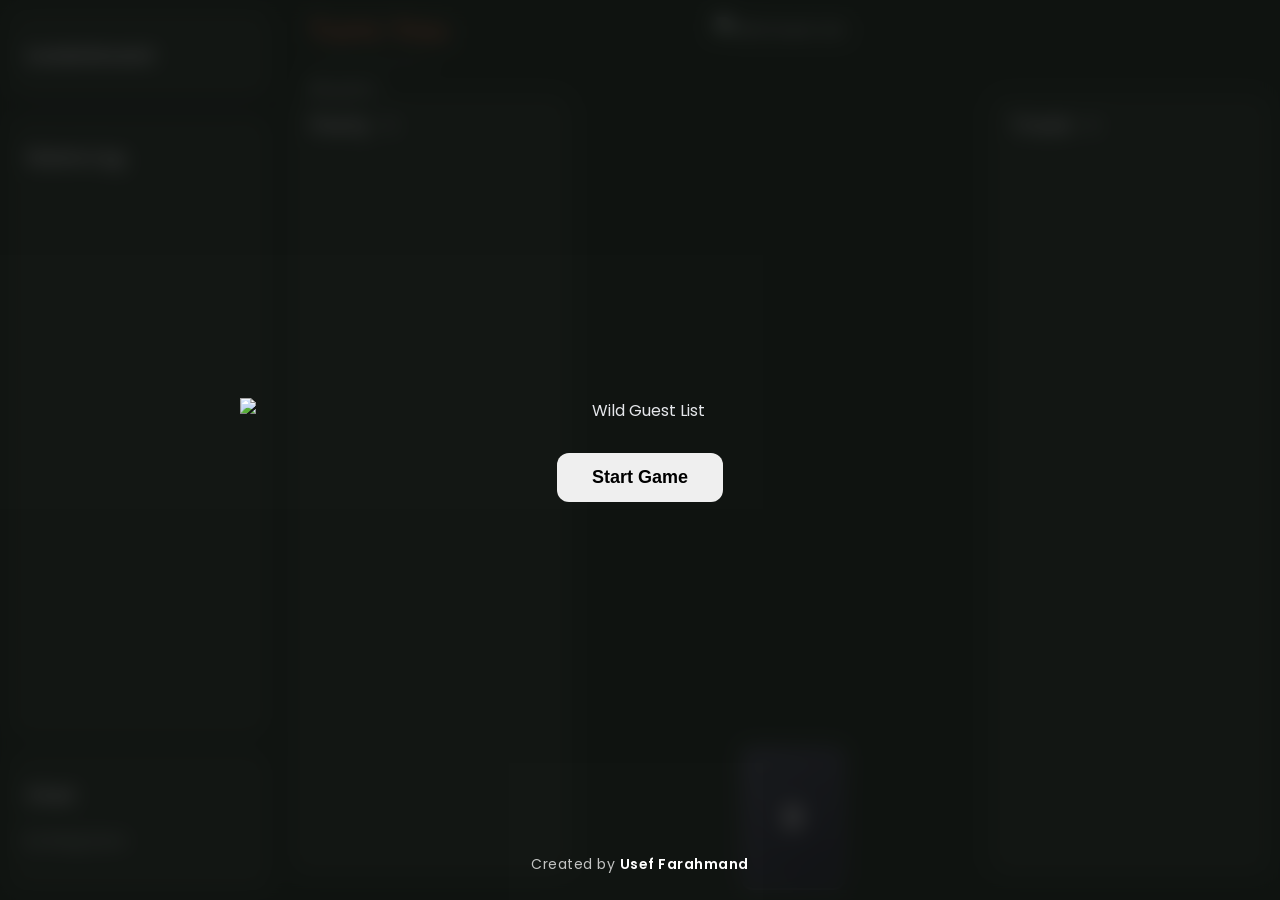
==== games/WildGuestList/index.html @ 6d097ca2 "Use back icon asset and update button styles Add Back.png asset and switch the back control from a l" ====
<!DOCTYPE html>
<html lang="en">
    <head>
        <meta charset="UTF-8">
        <meta name="viewport" content="width=device-width, initial-scale=1.0">
        <title>Wild Guest List</title>
        <link rel="icon" type="image/x-icon" href="assets/img/favicon.ico" />
        <link href="https://fonts.googleapis.com/css2?family=Poppins:wght@400;600;700&display=swap" rel="stylesheet">
        <link rel="stylesheet" href="css/style.css">
    </head>
    <body>

        <div id="pageLayout">

            <!-- LEFT SIDEBAR (desktop only) -->
            <div id="leftSidebar">

                <div id="leaderboard">
                    <h3><span data-icon="leaderboard"></span> Leaderboard</h3>
                    <div id="leaderboardRows"></div>
                </div>

                <div id="gameLog">
                    <h3><span data-icon="gameLog"></span> Game Log</h3>
                    <div id="logEntries"></div>
                </div>

                <div id="chatPanel">
                    <h3><span data-icon="chat"></span> Chat</h3>
                    <div class="comingSoon">Coming Soon</div>
                </div>

            </div>

            <!-- GAME COLUMN -->
            <div id="gameColumn">

                <!-- TOP BAR -->
                <div id="topBar">
                    <div id="topBarContent">

                        <div id="topLeft">
                            <div class="turn-label">Turn: You</div>
                            <div class="turn-divider"></div>
                            <div class="round-label">Round: 1</div>
                        </div>

                        <div id="topCenter">
                            <picture>
                                <source media="(max-width: 900px)" srcset="assets/img/Banner.png">
                                <img src="assets/img/Banner.png" alt="Wild Guest List">
                            </picture>
                        </div>

                        <div id="topRight">
                            <button id="logBtn"  class="top-btn mobile-only-btn" title="Game Log">
                                <span data-icon="gameLog"></span>
                            </button>
                            <button id="helpBtn" class="top-btn" title="Help">
                                <span data-icon="help"></span>
                            </button>
                            <button id="settingsBtn" class="top-btn" title="Settings">
                                <span data-icon="settings"></span>
                            </button>
                            <button id="tutorialBtn" class="top-btn" title="Tutorial">
                                <span data-icon="tutorial"></span>
                            </button>
                            <button id="aboutBtn" class="top-btn" title="About Developer">
                                <span data-icon="About Developer"></span>
                            </button>
                        </div>

                    </div>
                </div>

                <!-- GAME BOARD -->
                <div id="gameLayout">

                    <!-- Mobile leaderboard -->
                    <div id="mobileLeaderboard">
                        <h4>🏆 Leaderboard</h4>
                        <div id="mobileLeaderboardInline"></div>
                    </div>

                    <!-- Mobile tabs -->
                    <div id="mobileTabs">
                        <button id="partyTab"><span data-icon="party"></span> Party</button>
                        <button id="trashTab"><span data-icon="trash"></span> Trash</button>
                    </div>

                    <!-- Party area -->
                    <div id="partyArea">
                        <div class="panel-header">
                            <h3>
                                <span data-icon="party"></span> Party
                                <span class="panel-info-btn" data-tooltip="The first 2 cards from each resolved queue join the owner's party. More power = higher score!">ℹ</span>
                            </h3>
                            <button class="panel-close mobile-only-btn icon-btn close"><span data-icon="close"></span></button>
                        </div>
                        <div id="partyCards"></div>
                    </div>

                    <!-- Center -->
                    <div id="centerArea">

                        <div id="otherPlayers">
                            <div id="topPlayer"></div>
                            <div id="leftPlayer"></div>
                            <div id="rightPlayer"></div>
                        </div>

                        <div id="queueArea">
                            <div id="queue"></div>
                        </div>

                        <div id="handArea">
                            <div id="playerHand"></div>
                            <div id="deckStack">
                                <div class="deck-back">
                                    <span id="deckCount">0</span>
                                </div>
                            </div>
                        </div>

                    </div>

                    <!-- Trash area -->
                    <div id="trashArea">
                        <div class="panel-header">
                            <h3>
                                <span data-icon="trash"></span> Trash
                                <span class="panel-info-btn" data-tooltip="When the queue hits 5, the last card is eliminated and sent to trash. These cards are out of the game!">ℹ</span>
                            </h3>
                            <button class="panel-close mobile-only-btn icon-btn close"><span data-icon="close"></span></button>
                        </div>
                        <div id="trashCards"></div>
                    </div>

                </div>
            </div>
        </div>

        <!-- ── MODALS ─────────────────────────────────────── -->

        <!-- Help -->
        <div id="helpModal" class="modal hidden">
            <div class="modal-content help-layout">
                <div class="help-header">
                    <h1>Help</h1>
                    <button id="closeHelp" class="icon-btn close"><span data-icon="close"></span></button>
                </div>
                <div class="help-text">
                    Invite wild animals to the party queue!
                    <p>When the queue reaches 5 animals:</p>
                    <ul>
                        <li>The first 2 guests make it into the party.</li>
                        <li>The last guest gets turned away and sent to the trash.</li>
                        <li>The remaining guests stay in line.</li>
                    </ul>
                    Gather the biggest party and become the ultimate host!
                </div>
                <div class="help-divider"></div>
                <h2 class="animal-guide-title">Animal Abilities</h2>
                <div id="animalGrid"></div>
            </div>
        </div>

        <!-- Card detail -->
        <div id="cardModal" class="modal hidden">
            <div class="modal-content">
                <div class="modal-header">
                    <button id="cardBackBtn" class="icon-btn"><span data-icon="back"></span></button>
                </div>
                <div id="cardModalContent"></div>
            </div>
        </div>

        <!-- Kangaroo -->
        <div id="kangarooModal" class="modal hidden">
            <div class="modal-content kangaroo-choice">
                <div class="help-header">
                    <h2><span data-icon="kangaroo"></span> Kangaroo Jump</h2>
                </div>
                <div class="help-text">Choose how many spaces to jump:</div>
                <div class="kangaroo-buttons">
                    <button id="jumpOneBtn">Jump 1</button>
                    <button id="jumpTwoBtn">Jump 2</button>
                </div>
            </div>
        </div>

        <!-- Log (mobile) -->
        <div id="logModal" class="modal hidden">
            <div class="modal-content mobile-panel-content">
                <div class="panel-header">
                    <h2><span data-icon="gameLog"></span> Game Log</h2>
                    <button class="closeModal icon-btn"><span data-icon="close"></span></button>
                </div>
                <div id="mobileLogContent"></div>
            </div>
        </div>

        <!-- Settings -->
        <div id="settingsModal" class="modal hidden">
            <div class="modal-content small-popup">
                <div class="help-header">
                    <h3>Settings</h3>
                    <button id="closeSettings" class="icon-btn close"><span data-icon="close"></span></button>
                </div>
                <div class="settings-content">

                    <div class="settings-row">
                        <label class="settings-label"><span data-icon="sound"></span> Sound</label>
                        <label class="switch-btn">
                            <input type="checkbox" id="soundToggle" checked>
                            <span class="switch-track"><span class="switch-thumb"></span></span>
                        </label>
                    </div>

                    <div class="settings-divider"></div>

                    <div class="about-meta">
                        <div><strong>Version:</strong> 1.0.0</div>
                    </div>

                </div>
            </div>
        </div>

        <!-- About Developer -->
        <div id="aboutModal" class="modal hidden">
            <div class="modal-content small-popup">
                <div class="help-header">
                    <h3>About Developer</h3>
                    <button id="closeAbout"
                            class="icon-btn close">
                        <span data-icon="close"></span>
                    </button>
                </div>

                <div class="about-content">
                    <p>
                        This game was designed and developed by
                        <strong>Usef Farahmand</strong>.
                    </p>

                    <p>
                        Thank you for playing and supporting my work.
                    </p>

                    <a href="https://www.useffarahmand.com/"
                    target="_blank"
                    class="website-link">
                        Visit Website
                    </a>
                </div>
            </div>
        </div>

        <!-- Splash -->
        <div id="splashScreen" class="screen-overlay">
            <div class="screen-content">
                <img src="assets/img/Logo-splash.png" alt="Wild Guest List" class="screen-logo">
                <button id="startGameBtn" class="screen-btn">Start Game</button>
            </div>
            <div class="creator">
                Created by <a href="https://www.useffarahmand.com/" target="_blank">Usef Farahmand</a>
            </div>
        </div>

        <!-- Difficulty Modal -->
        <div id="difficultyModal" class="screen-overlay hidden">
            <div class="screen-content difficulty-content">
                <h2>🎮 Choose Bot Difficulty</h2>
                <p class="diff-subtitle">Set how smart each opponent is</p>
                <div id="difficultyPanel"></div>
                <button id="confirmDiffBtn" class="screen-btn">Let's Play!</button>
            </div>
        </div>

        <!-- End Game -->
        <div id="endGameScreen" class="screen-overlay hidden">
            <div class="screen-content">
                <h1 id="endGameTitle"></h1>
                <p id="endGameText"></p>
                <div id="finalScores"></div>
                <button id="playAgainBtn" class="screen-btn">Play Again</button>
            </div>
        </div>

        <div id="tutorialModal" class="modal hidden" role="dialog" aria-labelledby="tutorialTitle" aria-modal="true">

            <div class="modal-content tut-panel">

                <!-- Header -->
                <div class="tut-header">
                    <div class="tut-header-left">
                        <span class="tut-label">Tutorial</span>
                        <span id="tutorialCounter" class="tut-counter">1 / 6</span>
                    </div>
                    <button id="closeTutorial" class="icon-btn tut-close" aria-label="Close tutorial">
                        <span data-icon="close"></span>
                    </button>
                </div>

                <!-- Progress bar -->
                <div class="tut-progress-track">
                    <div id="tutorialProgressBar" class="tut-progress-fill"></div>
                </div>

                <!-- Body -->
                <div class="tut-body">

                    <img
                        id="tutorialImage"
                        class="tut-image"
                        alt="">

                    <div class="tut-content">
                        <h2 id="tutorialTitle" class="tut-title"></h2>
                        <div id="tutorialText" class="tut-text"></div>
                    </div>

                </div>

                <!-- Footer -->
                <div class="tut-footer">

                    <button id="tutorialPrev" class="tut-nav-btn tut-prev" aria-label="Previous slide">
                        <span data-icon="previous"></span>
                    </button>

                    <div id="tutorialDots" class="tut-dots"></div>

                    <button id="tutorialNext" class="tut-nav-btn tut-next" aria-label="Next slide">
                        <span data-icon="next"></span>
                    </button>

                </div>

            </div>

        </div>

        <script type="module" src="js/main.js"></script>

    </body>
</html>
---- games/WildGuestList/css/style.css ----
/* ==========================================================
   DESIGN SYSTEM
   Shared variables used across the game UI.
   Keeping these here makes future theme changes easier.
========================================================== */

:root {
    /* Player colors */
    --p1: #3b82f6;
    --p2: #22c55e;
    --p3: #f97316;
    --p4: #a855f7;

    /* Base colors */
    --bg-main: #0a1f0f;
    --bg-panel: rgba(255, 255, 255, 0.06);
    --bg-card: linear-gradient(145deg, #1f2937, #111827);

    --text-main: #e5e7eb;
    --text-muted: #cbd5e1;
    --accent: #bd5d38;

    --border: #334155;

    /* Common values */
    --radius-sm: 10px;
    --radius-md: 12px;
    --radius-lg: 18px;

    --shadow-card:
        0 10px 25px rgba(0, 0, 0, 0.4);

    --shadow-panel:
        0 8px 20px rgba(0, 0, 0, 0.35);

    --blur:
        blur(16px);
}


/* ==========================================================
   GLOBAL
========================================================== */

body {
    margin: 0;

    min-height: 100vh;

    background: var(--bg-main);
    color: var(--text-main);

    font-family: sans-serif;

    overflow-x: hidden;
    overflow-y: auto;

    font-family:'Poppins', sans-serif;
}


/* Shared glass UI component.
   Used by panels, logs, leaderboards, etc. */
.glass-panel {
    background: var(--bg-panel);

    backdrop-filter: var(--blur);

    border-radius: var(--radius-md);

    box-sizing: border-box;
}


/* Shared shadow component */
.card-info,
.modal-content,
.card {
    box-shadow: var(--shadow-panel);
}


/* ==========================================================
   HEADER
========================================================== */

#topBarContent {

    display:grid;

    grid-template-columns: clamp(120px, 22vw, 300px) 1fr clamp(120px, 22vw, 300px);

    align-items:center;

    height: clamp(60px, 6vw, 100px);

    flex-shrink:0;
}


/* LEFT */

#topLeft {

    display: flex;

    flex-direction: column;

    justify-content: center;

    align-items: flex-start;

    height: 100%;

    padding-left: clamp(8px, 1.5vw, 20px);
}

.turn-label {

    font-size: clamp(14px, 2.2vw, 28px);

    font-weight: 700;

    color: var(--accent);
}

.turn-divider {

    width: 120px;

    height: 2px;

    background: rgba(255,255,255,.3);

    margin: 10px 0;
}

.round-label {

    font-size: clamp(11px, 1.4vw, 18px);

    color: var(--text-main);
}


/* CENTER */

#topCenter {

    height: 100%;

    display:flex;

    justify-content:center;

    align-items:center;

    overflow: hidden;
}

#topCenter picture {

    height: 140%;

    display: flex;

    justify-content: center;

    align-items: center;
}

#topCenter img {

    height: 60%;

    width: auto;

    max-height: 100%;

    display: block;

    object-fit: contain;
}


/* RIGHT */

#topRight {

    display: flex;

    justify-content: flex-end;

    align-items: center;

    gap: 12px;

    padding-right: clamp(8px, 1.5vw, 20px);
}

.top-btn {
    width: clamp(34px, 3.5vw, 50px);
    height: clamp(34px, 3.5vw, 50px);

    border-radius: 12px;
    border: none;

    background: transparent;

    color: white;
    font-size: 20px;

    cursor: pointer;
    transition: .2s;

    display: flex;
    justify-content: center;
    align-items: center;
}

.top-btn:hover {

    background: rgba(255,255,255,0.08);

    transform: translateY(-2px);

    box-shadow: 0 6px 15px rgba(0,0,0,.3);
}


/* Small popup */

.small-popup {

    width: 350px;

    text-align: center;
}

.small-popup p {

    font-size: 18px;

    line-height: 1.6;
}

#topBar {
    text-align: center;

    margin-bottom: 8px;

    flex-shrink: 0;
}


#gameTitle {

    display:flex;

    justify-content:center;

    align-items:center;

    margin-top:10px;

}

#gameTitle img {

    width:280px;

    height:auto;

    object-fit:contain;

}


#turnInfo,
#currentTurn {
    color: var(--accent);
}


#turnInfo {
    font-size: 14px;

    margin-top: 4px;
}


#currentTurn {
    font-size: 18px;

    font-weight: bold;
}


/* ==========================================================
   PAGE STRUCTURE
========================================================== */

#pageLayout {

    display: grid;

    grid-template-columns: 260px 1fr;

    gap: 20px;

    padding: 10px;

    min-height: 100vh;

    box-sizing: border-box;
}


#leftSidebar {

    width: 260px;

    display: flex;

    flex-direction: column;

    gap: 12px;

    height: calc(100vh - 20px);
}


#gameColumn {

    display: flex;

    flex-direction: column;

    height: calc(100vh - 20px);
}


#gameLayout {

    flex: 1;

    display: grid;

    grid-template-columns:
        clamp(180px, 22vw, 280px)
        1fr
        clamp(180px, 22vw, 280px);

    gap: 12px;

    min-height: 0;

    overflow: hidden;
}


#centerArea {

    display: flex;

    flex-direction: column;

    min-height: 0;
}


/* ==========================================================
   SPLASH FULL SCREEN
========================================================== */

.screen-overlay {

    position: fixed;

    top:0;
    left:0;
    right:0;
    bottom:0;

    width:100vw;
    height:100vh;

    background:rgba(0,0,0,.8);

    backdrop-filter:blur(10px);

    display:flex;

    justify-content:center;

    align-items:center;

    z-index:9999;

}


.screen-content {

    width:100%;

    height:100%;

    display:flex;

    flex-direction:column;

    justify-content:center;

    align-items:center;

    text-align:center;

    padding:40px;

    background:var(--bg-panel);

    box-sizing:border-box;

}


/* لوگو */

.screen-logo {

    width:min(700px,70vw);

    max-height:60vh;

    object-fit:contain;

}

/* دسکتاپ بزرگ */
@media(min-width:1200px){

    .screen-logo{

        width:800px;

        max-height:65vh;

    }

}


/* لپ‌تاپ */
@media(min-width:700px) and (max-width:1199px){

    .screen-logo{

        width:600px;

        max-height:55vh;

    }

}


/* موبایل */
@media(max-width:600px){

    .screen-logo{

        width:90vw;

        max-height:35vh;

    }

}

.creator {

    position:absolute;

    bottom:25px;

    left:0;

    width:100%;

    text-align:center;

    font-family:'Poppins', sans-serif;

    font-size:14px;

    font-weight:400;

    letter-spacing:.5px;

    color:rgba(255,255,255,.75);

}


.creator a{

    color:white;

    text-decoration:none;

    font-weight:600;

    transition:.3s;

}


.creator a:hover{

    opacity:.7;

    text-decoration:underline;

}


/* Mobile */

@media(max-width:600px){

    .creator{

        bottom:15px;

        font-size:12px;

    }

}



/* موبایل */

@media(max-width:600px){

    .creator{

        bottom:15px;

        font-size:12px;

    }

}
/* دکمه */

.screen-btn {

    margin-top:30px;

    padding:14px 35px;

    border:none;

    border-radius:12px;

    cursor:pointer;

    font-size:18px;

    font-weight:700;

}



/* موبایل */

@media(max-width:600px){

    .screen-content{

        padding:20px;

    }


    .screen-logo{

        width:90vw;

        max-height:35vh;

    }


    .screen-btn{

        width:100%;

        max-width:300px;

    }

}

/* ==========================================================
   LEADERBOARD
========================================================== */

#leaderboard {

    width: 100%;

    padding: 12px;

    background: var(--bg-panel);

    backdrop-filter: var(--blur);

    border-radius: var(--radius-lg);

    box-sizing: border-box;

    box-shadow: var(--shadow-panel);
}


/*
  Kept separate from .glass-panel because the leaderboard
  has a unique internal grid structure.
*/

.leaderboard-header,
.leaderboard-row {

    display: grid;

    grid-template-columns:
        1fr
        60px
        60px;

    gap: 10px;

    padding: 6px 0;

    font-size: 13px;
}


.leaderboard-header {

    opacity: 0.6;

    border-bottom:
        1px solid rgba(255,255,255,0.1);

    margin-bottom: 8px;
}


.leaderboard-row {

    align-items: center;
}


/* Player color mapping */

.leaderboard-row[data-player="p1"] {
    color: var(--p1);
}

.leaderboard-row[data-player="p2"] {
    color: var(--p2);
}

.leaderboard-row[data-player="p3"] {
    color: var(--p3);
}

.leaderboard-row[data-player="p4"] {
    color: var(--p4);
}


/* ==========================================================
   TOP PLAYERS
========================================================== */

#topPlayers {

    display: flex;

    justify-content: space-between;

    margin-bottom: 40px;
}


.player {

    width: 200px;

    padding: 10px;

    border:
        1px solid #555;

    border-radius: var(--radius-sm);
}


.player[data-player="p1"] {
    border-left: 4px solid var(--p1);
}

.player[data-player="p2"] {
    border-left: 4px solid var(--p2);
}

.player[data-player="p3"] {
    border-left: 4px solid var(--p3);
}

.player[data-player="p4"] {
    border-left: 4px solid var(--p4);
}

/* ==========================================================
   PANELS
   Reusable glass containers for game sections.
========================================================== */

#partyArea,
#trashArea,
#chatPanel,
#gameLog {

    background: var(--bg-panel);

    backdrop-filter: var(--blur);

    border-radius: var(--radius-lg);

    box-sizing: border-box;
}


/* ==========================================================
   PARTY / TRASH
========================================================== */

#partyArea,
#trashArea {

    display: flex;

    flex-direction: column;

    min-height: 0;
    max-height: calc(100vh - 120px);
    overflow-y: auto;

    padding: 16px;
}


#partyArea h3,
#trashArea h3 {

    margin-top: 0;

    margin-bottom: 12px;

    text-align: center;

    color: var(--text-main);

    letter-spacing: 1px;
}


#partyCards,
#trashCards {

    display: grid;

    grid-template-columns:
        repeat(auto-fill, minmax(60px, 70px));

    gap: 6px;

    justify-content: center;
    overflow: visible;
}


#partyCards .card,
#trashCards .card {

    width: 62px;
    height: 84px;
    font-size: 11px;
    border-radius: 8px;
    transform: none;

}


/* ==========================================================
   CARD COMPONENT
========================================================== */

.card,
.card-info {

    width: clamp(60px, 6.5vw, 90px);

    height: clamp(85px, 9.2vw, 120px);


    border-radius: var(--radius-md);

    background: var(--bg-card);

    border:
        1px solid rgba(255,255,255,0.1);


    display: flex;

    flex-direction: column;

    justify-content: center;

    align-items: center;


    gap: 4px;


    box-shadow: var(--shadow-card);


    transition:
        transform .2s ease,
        box-shadow .2s ease;

    container-type: size;
}

/* Help card-info: same layout as game card but no owner badge */
.card-info {
    position: relative;
    display: flex;
    flex-direction: column;
    align-items: center;
    justify-content: flex-end;
    padding: 0;
    overflow: hidden;
    /* bigger in the help grid */
    width: clamp(80px, 10vw, 120px);
    height: clamp(110px, 14vw, 165px);
}

.card-info .help-card-emoji {
    font-size: unset;
    flex: 1;
    display: flex;
    align-items: center;
    justify-content: center;
    width: 100%;
    padding-top: 12%;
    font-size: clamp(1.2em, 28cqw, 2.6em);
    line-height: 1;
}

.card-info .card-image {
    width: 65%;
    height: 65%;
    object-fit: contain;
}

.card-info .help-card-footer {
    width: 100%;
    background: rgba(0,0,0,0.38);
    display: flex;
    justify-content: space-between;
    align-items: center;
    padding: 3% 7%;
    box-sizing: border-box;
    flex-shrink: 0;
}

.card-info .help-card-name {
    font-size: clamp(7px, 10cqw, 11px);
    font-weight: 600;
    color: #fff;
    white-space: nowrap;
    overflow: hidden;
    text-overflow: ellipsis;
    line-height: 1.2;
}

.card-info .help-card-power {
    font-size: clamp(8px, 12cqw, 14px);
    font-weight: 800;
    color: #fbbf24;
    flex-shrink: 0;
    margin-left: 4%;
    line-height: 1.2;
}


/*
  Interaction feedback:
  Cards lift when hovered to communicate
  that they are selectable.
*/

.card:hover,
.card-info:hover {

    transform:
        translateY(-6px)
        scale(1.05);


    box-shadow:
        0 10px 20px rgba(0,0,0,.4);


    cursor: pointer;
}



/* ── Card new layout ── */

.card {
    position: relative;
    display: flex;
    flex-direction: column;
    align-items: center;
    justify-content: flex-end;
    padding: 0;
    overflow: hidden;
}

.card-owner-badge {
    position: absolute;
    top: 5%;
    left: 6%;
    font-size: clamp(7px, 1.1cqw, 10px);
    font-weight: 700;
    padding: 1px 5px;
    border-radius: 20px;
    background: rgba(0,0,0,0.5);
    color: #fff;
    letter-spacing: 0.2px;
    max-width: 75%;
    overflow: hidden;
    text-overflow: ellipsis;
    white-space: nowrap;
    z-index: 2;
    line-height: 1.6;
}

.card-visual {
    flex: 1;
    display: flex;
    align-items: center;
    justify-content: center;
    width: 100%;
    padding-top: 28%;
    min-height: 0;
}

.card-emoji {
    font-size: clamp(1.2em, 38cqw, 3em);
    line-height: 1;
}

.card-image {
    width: 85%;
    height: 85%;
    object-fit: contain;
}

.card-footer {
    width: 100%;
    background: rgba(0,0,0,0.38);
    display: flex;
    justify-content: space-between;
    align-items: center;
    padding: 3% 7%;
    box-sizing: border-box;
    flex-shrink: 0;
}

.card-name {
    font-size: clamp(7px, 10cqw, 11px);
    font-weight: 600;
    color: #fff;
    white-space: nowrap;
    overflow: hidden;
    text-overflow: ellipsis;
    line-height: 1.2;
}

.card-power {
    font-size: clamp(11px, 18cqw, 18px);
    font-weight: 900;
    color: #fbbf24;
    flex-shrink: 0;
    margin-left: 4%;
    line-height: 1.2;
}

/* Player card themes */

.card[data-player="p1"] {

    background:
        linear-gradient(
            145deg,
            rgba(59,130,246,.25),
            #111827
        );
}


.card[data-player="p2"] {

    background:
        linear-gradient(
            145deg,
            rgba(34,197,94,.25),
            #111827
        );
}


.card[data-player="p3"] {

    background:
        linear-gradient(
            145deg,
            rgba(249,115,22,.25),
            #111827
        );
}


.card[data-player="p4"] {

    background:
        linear-gradient(
            145deg,
            rgba(168,85,247,.25),
            #111827
        );
}



/* ==========================================================
   BOARD
========================================================== */

#board {

    display: flex;

    justify-content: center;

    gap: 16px;

    min-width: 0;

    flex-wrap: nowrap;
}


/* ==========================================================
   QUEUE
========================================================== */

#queue,
#queue {

    display: flex;

    gap: clamp(6px, 2vw, 30px);
}

#queue .card {

    width: clamp(68px, 8vw, 110px);

    height: clamp(96px, 11.5vw, 155px);

}


.queue-slot {

    width: clamp(68px, 8vw, 110px);

    height: clamp(96px, 11.5vw, 155px);


    border:
        1px dashed rgba(255,255,255,.2);


    border-radius: var(--radius-sm);


    background:
        rgba(255,255,255,.02);


    display: flex;

    align-items: center;

    justify-content: center;
}


#queueArea {

    flex: 1;


    display: flex;

    justify-content: center;

    align-items: center;


    flex-direction: column;


    gap: 20px;
}



/* ==========================================================
   PLAYER HAND
========================================================== */

#handArea {

    display:flex;

    justify-content:center;

    align-items:center;

    gap: clamp(8px, 2vw, 25px);

    margin-top:8px;

    flex-shrink: 0;

    flex-wrap: wrap;

}

#playerHand {

    display:flex;

    justify-content:center;

    gap: clamp(4px, 1.2vw, 16px);


    flex-wrap:wrap;


}

#playerHand .card {

    width: clamp(68px, 8vw, 100px);

    height: clamp(96px, 11.5vw, 140px);

}

/* .owner removed - replaced by .card-owner-badge */

/* =========================
   Deck Stack
========================= */


#deckStack {


    display:flex;

    justify-content:center;

    align-items:center;


}



.deck-back {

    width: clamp(68px, 8vw, 100px);

    height: clamp(96px, 11.5vw, 140px);


    border-radius:12px;


    background:
    linear-gradient(
        145deg,
        #374151,
        #111827
    );


    border:
    2px solid rgba(255,255,255,.2);



    box-shadow:
    0 10px 25px rgba(0,0,0,.5);



    display:flex;


    justify-content:center;


    align-items:center;


    position:relative;



}




#deckCount {


    position:relative;


    font-size:32px;


    font-weight:bold;


    color:white;

}

/* ==========================================================
   OTHER PLAYER HANDS
========================================================== */


#otherPlayers {


    flex-direction:column;

    align-items:center;

    gap:20px;


}



#topPlayer {


    display:flex;

    flex-direction:column;

    align-items:center;

}



#sidePlayers {


    display:flex;

    justify-content:space-between;

    width:100%;

}



.other-hand {


    display:flex;

    gap:6px;

}



.card-back {

    width: clamp(32px, 5.5vw, 85px);

    height: clamp(45px, 8vw, 120px);


    border-radius:8px;


    border:
    1px solid rgba(255,255,255,.25);


    box-shadow:
    0 5px 12px rgba(0,0,0,.4);


    position:relative;


    overflow:hidden;


}

.card-back[data-player="p1"] {

    background:
    linear-gradient(
        145deg,
        var(--p1),
        #111827
    );

}



.card-back[data-player="p2"] {

    background:
    linear-gradient(
        145deg,
        var(--p2),
        #111827
    );

}



.card-back[data-player="p3"] {

    background:
    linear-gradient(
        145deg,
        var(--p3),
        #111827
    );

}



.card-back[data-player="p4"] {

    background:
    linear-gradient(
        145deg,
        var(--p4),
        #111827
    );

}



.card-back::after {


    content:"";


    position:absolute;


    inset:0;


    background-image:
    url("../assets/img/Logo-small.png");


    background-repeat:no-repeat;


    background-position:center;


    background-size:60%;


    opacity:0.85;


}



.player-label {


    margin-bottom:8px;


    font-size:14px;


    color:var(--text-muted);


}


/* ==========================================================
   SCOREBOARD
========================================================== */

#scoreboard {

    position: fixed;

    top: 10px;

    left: 10px;
}



/* ==========================================================
   MODAL
========================================================== */

.modal {

    position: fixed;


    inset: 0;


    background:
        rgba(0,0,0,.85);


    backdrop-filter:
        blur(6px);


    display: flex;


    justify-content: center;


    align-items: center;


    z-index: 1000;
}


.modal-content {

    width: min(700px, 92vw);


    max-width: 92%;


    padding: 24px;


    border-radius: var(--radius-md);


    max-height: 88vh;


    overflow-y: auto;


    z-index: 2000;


    color: white;


    border:
        1px solid var(--border);


    background: rgba(10,31,15,0.82);
    backdrop-filter: blur(18px);
    -webkit-backdrop-filter: blur(18px);


    box-shadow:
        0 20px 60px rgba(0,0,0,.6);
}

.about-content{

    text-align:center;

    line-height:1.7;

    font-size:15px;

}


.about-content strong{

    font-weight:700;

}


.website-link{

    display:inline-block;

    margin-top:15px;

    padding:10px 20px;

    border-radius:10px;

    background:var(--accent);

    color:white;

    text-decoration:none;

    font-weight:600;

    transition:.3s;

}


.website-link:hover{

    opacity:.8;

}

.hidden {

    display: none;
}

.icon{

    width:32px;

    height:32px;

    display:flex;

    align-items:center;

    justify-content:center;

    font-size:24px;

}


[data-icon]{

    display:inline-flex;

    align-items:center;

    justify-content:center;

    vertical-align:middle;

}


.icon-image{

    width:2em;

    height:2em;

    object-fit:contain;

    display:inline-block;

    vertical-align:middle;

}
/* ==========================================================
   ANIMAL GRID
========================================================== */

#animalGrid {

    display: grid;

    grid-template-columns: repeat(auto-fill, minmax(clamp(80px,10vw,120px), 1fr));

    gap: 14px;

    align-items: start;
    justify-items: center;
}

/* ==========================================================
   Help COMPONENTS
========================================================== */


.help-layout {

    display: flex;

    flex-direction: column;

    gap: 16px;
}



.help-header {

    display: flex;

    justify-content: space-between;

    align-items: center;
}



.help-card-emoji {

    font-size: 42px;
}



.help-card-power {

    font-size: 24px;

    color: var(--accent);

    font-weight: bold;
}



.help-card-detail {

    text-align: center;
}



.help-card-detail h2 {

    font-size: 26px;

    color: #ffffff;
}

.help-divider,
.settings-divider {

    width: 100%;

    height: 1px;

    background: rgba(255,255,255,.15);

    margin: 24px 0 16px;
}

.tutorial-text p{

    margin: 0 0 6px 0;

    line-height: 1.2;
}

.tutorialPrevBtn,
.tutorialNextBtn {
    background-color: transparent;
    background-repeat: no-repeat;
    border: none;
}

.animal-guide-title {

    text-align: center;

    margin: 0 0 20px;

    font-size: 1.2rem;

    font-weight: 700;

    color: var(--text-main);
}



.help-card-detail h3 {

    margin-top: 20px;

    color: var(--accent);

    font-size: 14px;


    letter-spacing: 1px;


    text-transform: uppercase;
}



.desc-text {

    color: var(--text-muted);

    line-height: 1.5;
}



.detail-emoji {

    font-size: 72px;

    margin-bottom: 10px;
}



/* ==========================================================
   POWER BADGE
========================================================== */


.power-badge {

    display: inline-block;


    padding: 8px 16px;


    border-radius: 20px;


    background: var(--accent);


    color: white;


    font-weight: bold;


    margin-bottom: 20px;
}



/* ==========================================================
   EXAMPLE SECTION
========================================================== */


.example-container {

    display: flex;


    align-items: center;


    justify-content: space-between;


    gap: 12px;


    margin-top: 12px;
}



.example-box {


    flex: 1;


    background: rgba(10,31,15,0.82);
    backdrop-filter: blur(18px);
    -webkit-backdrop-filter: blur(18px);


    border:
        1px solid #374151;


    border-radius:
        var(--radius-md);


    padding: 12px;


    position: relative;


    white-space: pre-line;


    font-family: monospace;
}



.example-box.before {

    border-left:
        3px solid #ef4444;
}



.example-box.after {

    border-left:
        3px solid #22c55e;
}



.example-box .label {

    font-size: 12px;

    opacity: .6;

    margin-bottom: 6px;
}



.example-box .text {

    font-family: monospace;

    font-size: 14px;


    white-space: pre-line;
}



.arrow {

    font-size: 22px;

    opacity: .7;
}



/* ==========================================================
   BUTTON SYSTEM
========================================================== */


.icon-btn {
    width: clamp(34px, 3.5vw, 50px);
    height: clamp(34px, 3.5vw, 50px);

    border-radius: 12px;
    border: none;

    background: transparent;

    color: white;
    font-size: 20px;

    cursor: pointer;
    transition: .2s;

    display: flex;
    justify-content: center;
    align-items: center;
}



.icon-btn:hover {


    background: rgba(255,255,255,0.06);



    transform:
        translateY(-2px);


    box-shadow:
        0 4px 12px rgba(0,0,0,.3);
}



.icon-btn.close,
.panel-close {


    color:
        #ef4444;


    border-color:
        #ef4444;
}



.icon-btn.close:hover,
.panel-close:hover {


    background:
        rgba(239,68,68,.15);
}




/* ==========================================================
   CHAT & LOG
========================================================== */


#chatPanel {


    width: 100%;


    height: 140px;


    padding: 12px;
}



#gameLog {


    width: 100%;


    height: 260px;


    padding: 12px;


    display: flex;


    flex-direction: column;


    flex: 1;
}



#logEntries {


    flex: 1;


    overflow-y: auto;


    font-size: 12px;


    display: flex;


    flex-direction: column;


    gap: 6px;


    min-height: 0;
}



.log-entry {


    padding:
        6px 8px;


    background:
        rgba(255,255,255,.05);


    border-radius:
        8px;
}

.player-name{
    font-weight: 700;
}

.log-entry.p1 .player-name{
    color: var(--p1);
}

.log-entry.p2 .player-name{
    color: var(--p2);
}

.log-entry.p3 .player-name{
    color: var(--p3);
}

.log-entry.p4 .player-name{
    color: var(--p4);
}

/* ==========================================================
   KANGAROO MODAL
========================================================== */


.kangaroo-choice {

    width: 350px;

    text-align:center;

}


.kangaroo-buttons {

    display:flex;

    justify-content:center;

    gap:20px;

    margin-top:20px;

}



.kangaroo-buttons button {


    width:120px;

    height:60px;


    border-radius:12px;


    border:1px solid var(--border);


    background:#0d1a0d;


    color:white;


    font-size:18px;


    cursor:pointer;


    transition:.2s;

}



.kangaroo-buttons button:hover {


    background:#132213;


    transform:translateY(-3px);

}


/* ==========================================================
   MOBILE MENU BASE STATE
========================================================== */


#mobileMenu,
#mobileTabs {

    display: none;
}

/* ==========================================================
   RESPONSIVE SYSTEM
   Single mobile breakpoint.
   Previous CSS had multiple duplicated 900px blocks.
========================================================== */







/* ==========================================================
   VERY SMALL DEVICES
   Optional fallback.
   Kept separate because it changes structure.
========================================================== */







/* ============================================================
   MOBILE-ONLY BUTTONS — hidden on desktop
============================================================ */

.mobile-only-btn {
    display: none;
}

/* ============================================================
   TABLET  (601px – 1024px)
============================================================ */

/* ============================================================
   TABLET  (601px – 1024px)
============================================================ */

@media (max-width: 1024px) and (min-width: 601px) {

    #pageLayout {
        grid-template-columns: 220px 1fr;
        gap: 12px;
        padding: 8px;
    }

    #leftSidebar { width: 220px; }

    #gameLayout {
        grid-template-columns: clamp(160px, 20vw, 260px) 1fr clamp(160px, 20vw, 260px);
        gap: 14px;
    }

    #topBarContent {
        height: clamp(70px, 12vw, 140px);
        grid-template-columns: clamp(100px, 18vw, 220px) 1fr clamp(100px, 18vw, 220px);
    }

    .turn-label  { font-size: clamp(13px, 2vw, 22px); }
    .round-label { font-size: clamp(11px, 1.6vw, 16px); }

    #queue .card, .queue-slot {
        width:  clamp(58px, 7.5vw, 96px);
        height: clamp(82px, 10.5vw, 135px);
    }

    #playerHand .card, .deck-back {
        width:  clamp(58px, 7vw, 90px);
        height: clamp(82px, 10vw, 126px);
    }

    #queue { gap: clamp(8px, 1.5vw, 20px); }

    #partyCards .card, #trashCards .card {
        width:  clamp(50px, 6vw, 80px);
        height: clamp(70px, 8.5vw, 110px);
    }

    #animalGrid {
        grid-template-columns: repeat(auto-fill, minmax(90px, 1fr));
        gap: 12px;
    }
}

/* ============================================================
   GLOBAL — mobile-only elements hidden on desktop
============================================================ */

/* mobile leaderboard: only shown inside the ≤600px block */
#mobileLeaderboard { display: none; }

/* mobile-only buttons hidden on desktop */
.mobile-only-btn { display: none; }

/* other-deck styled like player deck */
.other-deck { margin-top: 4px; display: flex; justify-content: center; }

.other-deck-back {
    position: relative;
    width:  clamp(32px, 5vw, 70px);
    height: clamp(45px, 7vw, 95px);
    border-radius: var(--radius-sm);
    display: flex; align-items: center; justify-content: center;
    box-shadow: 0 4px 12px rgba(0,0,0,.4);
    border: 1px solid rgba(255,255,255,.2);
    overflow: hidden;
}

.other-deck-back::before {
    content: "";
}

.other-deck-count {
    position: relative; z-index: 1;
    font-size: clamp(12px, 3vw, 18px);
    font-weight: 800; color: #fff;
    text-shadow: 0 1px 4px rgba(0,0,0,.8);
}

.other-deck-back[data-player="p1"] { background: linear-gradient(145deg, var(--p1), #0d1a0d); }
.other-deck-back[data-player="p2"] { background: linear-gradient(145deg, var(--p2), #0d1a0d); }
.other-deck-back[data-player="p3"] { background: linear-gradient(145deg, var(--p3), #0d1a0d); }
.other-deck-back[data-player="p4"] { background: linear-gradient(145deg, var(--p4), #0d1a0d); }

/* ============================================================
   NEW FEATURES — Animations, Warning, Queue, End Game
============================================================ */

/* Warning popup */
#warningPopup {
    position: fixed;
    top: 50%; left: 50%;
    transform: translate(-50%,-50%) scale(0.9);
    background: rgba(10,31,15,0.95);
    backdrop-filter: blur(18px);
    border: 1px solid rgba(249,115,22,0.7);
    color: #fff;
    padding: 18px 28px;
    border-radius: var(--radius-md);
    font-size: 16px; font-weight: 600;
    z-index: 99999;
    pointer-events: none;
    opacity: 0;
    transition: opacity 0.25s ease, transform 0.25s ease;
    text-align: center;
    min-width: 220px;
    box-shadow: 0 8px 40px rgba(0,0,0,.7);
}
#warningPopup.visible {
    opacity: 1;
    transform: translate(-50%,-50%) scale(1);
}

/* Turn pulse */
@keyframes turnPulse {
    0%   { box-shadow: 0 0 0 0 rgba(59,130,246,0.7); }
    70%  { box-shadow: 0 0 0 10px rgba(59,130,246,0); }
    100% { box-shadow: 0 0 0 0 rgba(59,130,246,0); }
}
#playerHand.my-turn .card { animation: turnPulse 1.5s infinite; cursor: pointer; }
#playerHand.my-turn .card:hover { transform: translateY(-8px) scale(1.06); }

/* Card enter */
@keyframes cardEnter {
    from { opacity: 0; transform: scale(0.7) translateY(12px); }
    to   { opacity: 1; transform: scale(1) translateY(0); }
}
.card-enter { animation: cardEnter 0.32s cubic-bezier(.4,0,.2,1) forwards; }

/* Slot numbers */
.slot-number {
    position: absolute; top: 50%; left: 50%;
    transform: translate(-50%,-50%);
    font-size: clamp(22px, 4cqw, 44px); font-weight: 900;
    color: rgba(255,255,255,0.07);
    pointer-events: none; user-select: none; z-index: 0;
}
.queue-slot { position: relative; }

/* Queue flanking icons */
#queueWithIcons {
    display: flex; align-items: center;
    gap: clamp(8px, 1.5vw, 20px);
    justify-content: center; width: 100%;
}
#queueInner { flex: 1; display: flex; justify-content: center; }
#queueInner #queue { display: flex; gap: clamp(6px, 2vw, 30px); }
.queue-icon { font-size: clamp(24px, 4vw, 52px); line-height: 1; flex-shrink: 0; opacity: 0.85; }

/* End game */
#endGameScreen .screen-content {
    max-width: 480px; width: 90vw;
    background: rgba(10,31,15,0.92);
    backdrop-filter: blur(18px);
    border: 1px solid rgba(255,255,255,0.12);
    border-radius: var(--radius-lg);
    padding: 36px 28px;
    box-shadow: 0 20px 60px rgba(0,0,0,.6);
}
#endGameTitle { font-size: clamp(28px, 7vw, 48px); margin: 0 0 8px; }
#endGameText  { font-size: clamp(14px, 3vw, 18px); opacity: 0.8; margin: 0 0 24px; }

.final-score-header, .final-score-row {
    display: grid;
    grid-template-columns: 40px 1fr 70px 70px;
    gap: 8px; padding: 10px 12px; align-items: center; font-size: 14px;
}
.final-score-header {
    background: rgba(255,255,255,0.08); border-radius: var(--radius-sm);
    font-weight: 700; font-size: 12px; text-transform: uppercase;
    letter-spacing: 0.5px; color: var(--text-muted); margin-bottom: 6px;
}
.final-score-row { border-radius: var(--radius-sm); transition: background 0.2s; }
.final-score-row:nth-child(even) { background: rgba(255,255,255,0.04); }
.final-score-row.winner-row {
    background: rgba(59,130,246,0.18);
    border: 1px solid rgba(59,130,246,0.4);
}
.rank-badge  { font-size: 18px; }
.power-score { color: #fbbf24; font-weight: 700; }
.party-count { color: #86efac; font-weight: 600; }

/* Help */
.help-tip {
    background: rgba(255,255,255,0.06);
    border-left: 3px solid var(--accent);
    border-radius: 0 var(--radius-sm) var(--radius-sm) 0;
    padding: 10px 14px; margin-top: 18px;
    font-size: 13px; line-height: 1.5; color: var(--text-muted);
}
.help-text {
    font-size: 14px; line-height: 1.7; color: var(--text-muted);
    background: rgba(255,255,255,0.04);
    border-radius: var(--radius-sm); padding: 14px 16px; margin-bottom: 20px;
}

/* Party/Trash hover enlarge */
#partyCards .card:hover, #trashCards .card:hover {
    transform: translateY(-8px) scale(1.45);
    z-index: 100;
    box-shadow: 0 12px 30px rgba(0,0,0,.6);
}
#partyCards, #trashCards { overflow: visible; }

/* ============================================================
   MOBILE  (≤ 600px)  — single unified block
============================================================ */

@media (max-width: 600px) {

    /* ── Show mobile-only buttons ── */
    .mobile-only-btn { display: flex; }

    /* ── Hide leaderboard button (inline version used) ── */
    #leaderboardBtn  { display: none !important; }

    /* ── Layout ── */
    #pageLayout    { display: block; padding: 0; }
    #leftSidebar   { display: none; }
    #gameColumn    { display: flex; flex-direction: column; min-height: 100dvh; }

    /* ── Top bar: logo top-center, left=turn/round, right=buttons ── */
    #topBar {
        position: sticky; top: 0; z-index: 100;
        background: var(--bg-main); margin-bottom: 0;
    }

    #topBarContent {
        display: grid !important;
        grid-template-areas:
            "logo  logo"
            "left  right" !important;
        grid-template-columns: 1fr auto !important;
        grid-template-rows: auto auto !important;
        height: auto !important;
        padding: 8px 12px 6px !important;
        gap: 4px 0;
    }

    #topCenter {
        grid-area: logo !important;
        justify-self: center;
        display: flex; justify-content: center; align-items: center;
    }

    #topCenter picture img {
        height: clamp(44px, 14vw, 72px) !important;
        width: auto; object-fit: contain;
    }

    #topLeft {
        grid-area: left !important;
        display: flex; flex-direction: column;
        justify-content: center; align-items: flex-start;
        gap: 2px; padding: 0 !important;
    }

    .turn-label  { font-size: clamp(10px, 2.8vw, 14px) !important; }
    .round-label { font-size: clamp(9px, 2.4vw, 12px)  !important; }
    .turn-divider { display: none; }

    #topRight {
        grid-area: right !important;
        display: flex; align-items: center;
        gap: 5px !important; padding: 0 !important;
    }

    .top-btn {
        width:  clamp(28px, 8vw, 36px) !important;
        height: clamp(28px, 8vw, 36px) !important;
        font-size: 13px;
    }

    /* ── gameLayout: flex column, controlled order ── */
    #gameLayout {
        display: flex !important;
        flex-direction: column;
        flex: 1; gap: 0;
        padding-bottom: 120px;
    }

    /* ── ORDER: leaderboard → otherPlayers → tabs → queue → hand ── */
    #mobileLeaderboard { order: 0; }
    #otherPlayers      { order: 1; }
    #mobileTabs        { order: 2; }
    #centerArea        { order: 3; }

    /* ── Inline leaderboard ── */
    #mobileLeaderboard {
        display: block !important;
        margin: 6px 12px;
        padding: 8px 10px;
        background: rgba(255,255,255,0.05);
        border-radius: var(--radius-sm);
        box-sizing: border-box;
    }

    #mobileLeaderboard h4 {
        font-size: 11px; font-weight: 700;
        letter-spacing: 0.5px; color: var(--text-muted);
        text-transform: uppercase; margin: 0 0 6px;
    }

    #mobileLeaderboard .leaderboard-row {
        display: grid;
        column-gap: 14px; 
        font-size: 12px;
        padding: 4px 0;
        border-bottom: 1px solid rgba(255,255,255,0.05);
    }

    /* ── Other players ── */
    #otherPlayers {
        display: flex; flex-direction: column;
        align-items: center; gap: 4px;
        padding: 0 12px; margin-bottom: 4px;
    }

    #topPlayer, #leftPlayer, #rightPlayer {
        display: flex; flex-direction: row;
        align-items: center; gap: 8px;
        width: 100%;
    }

    #sidePlayers {
        display: flex; flex-direction: column;
        align-items: center; gap: 4px; width: 100%;
    }

    .player-label { font-size: 11px; white-space: nowrap; }
    .other-hand   { gap: 4px; display: flex; }

    /* other players card-back = same size as player hand card */
    .card-back {
        width:  clamp(44px, 12vw, 64px) !important;
        height: clamp(62px, 17vw, 90px) !important;
    }

    .other-deck-back {
        width:  clamp(44px, 12vw, 64px) !important;
        height: clamp(62px, 17vw, 90px) !important;
    }

    .other-deck-count { font-size: clamp(12px, 4vw, 18px); }

    /* ── mobileTabs (Party / Trash) ── */
    #mobileTabs {
        display: flex; gap: 8px;
        justify-content: center;
        padding: 6px 12px 4px;
    }

    #partyTab, #trashTab {
        flex: 1; padding: 7px;
        border: 1px solid var(--border);
        border-radius: var(--radius-sm);
        background: #0d1a0d; color: white;
        cursor: pointer; transition: .2s; font-size: 13px;
    }
    #partyTab:hover, #trashTab:hover { background: #132213; }
    #partyTab.active, #trashTab.active {
        border-color: var(--accent);
        background: rgba(189,93,56,.2);
    }

    /* ── Party / Trash popup ── */
    #partyArea, #trashArea {
        display: none;
        position: fixed;
        top: 20px; left: 12px; right: 12px; bottom: 20px;
        z-index: 3000;
        background: rgba(10,31,15,0.92);
        backdrop-filter: blur(18px);
        border-radius: var(--radius-lg);
        padding: 16px;
        box-shadow: 0 20px 60px rgba(0,0,0,.6);
        overflow-y: auto;
    }
    #partyArea.mobile-open, #trashArea.mobile-open {
        display: flex; flex-direction: column;
    }
    body.popup-open { overflow: hidden; }

    /* ── centerArea ── */
    #centerArea {
        display: flex; flex-direction: column;
        flex: 1; align-items: center;
        padding: 6px 0 0; min-height: 0;
    }

    /* ── Queue ── */
    #queueArea {
        display: flex; flex-direction: column;
        align-items: center; gap: 6px;
        width: 100%; padding: 0 12px; box-sizing: border-box;
    }

    #queue {
        display: flex; flex-wrap: nowrap;
        overflow-x: auto; justify-content: center;
        width: 100%; gap: 5px;
        scrollbar-width: none; padding: 4px 0; box-sizing: border-box;
    }
    #queue::-webkit-scrollbar { display: none; }

    #queue .card, .queue-slot {
        flex: 0 0 auto;
        width:  clamp(52px, 14vw, 80px);
        height: clamp(74px, 20vw, 114px);
    }

    /* ── Hand: pinned to bottom ── */
    #handArea {
        position: fixed; bottom: 0; left: 0; right: 0;
        z-index: 50;
        background: var(--bg-main);
        border-top: 1px solid var(--border);
        padding: 8px 12px 16px !important;
        display: flex; justify-content: center;
        align-items: center; gap: clamp(6px, 2vw, 14px);
        box-sizing: border-box;
    }

    #playerHand {
        display: flex; justify-content: center;
        gap: clamp(4px, 1.5vw, 8px);
        flex-wrap: nowrap; overflow-x: auto; scrollbar-width: none;
    }
    #playerHand::-webkit-scrollbar { display: none; }

    #playerHand .card {
        flex: 0 0 auto;
        width:  clamp(50px, 13vw, 70px);
        height: clamp(70px, 18vw, 98px);
    }

    #deckStack { flex-shrink: 0; }
    .deck-back {
        width:  clamp(50px, 13vw, 70px);
        height: clamp(70px, 18vw, 98px);
    }
    #deckCount { font-size: clamp(16px, 5vw, 26px); }

    /* ── General card ── */
    .card {
        width:  clamp(52px, 14vw, 80px);
        height: clamp(74px, 20vw, 114px);
    }

    /* ── Party/Trash cards bigger ── */
    #partyCards .card, #trashCards .card {
        width:  62px !important;
        height: 86px !important;
    }

    /* ── All modals: consistent margin ── */
    .modal-content {
        width: calc(100vw - 24px) !important;
        max-width: calc(100vw - 24px) !important;
        box-sizing: border-box;
    }

    /* ── Help grid ── */
    #animalGrid {
        grid-template-columns: repeat(3, 1fr) !important;
        gap: 8px !important;
    }
    .card-info {
        width: 100% !important;
        height: auto !important;
        aspect-ratio: 3/4;
    }

    /* ── Warning popup ── */
    #warningPopup {
        font-size: 14px !important;
        padding: 14px 20px !important;
        min-width: 180px;
        z-index: 99999 !important;
    }
}

/* ============================================================
   VERY SMALL  (≤ 380px)
============================================================ */

@media (max-width: 380px) {

    .top-btn { width: 26px !important; height: 26px !important; font-size: 11px; }
    #topRight { gap: 3px !important; }

    #gameLayout { padding-bottom: 100px; }

    #playerHand .card, .deck-back {
        width:  clamp(44px, 16vw, 58px);
        height: clamp(62px, 22vw, 82px);
    }

    #queue .card, .queue-slot {
        width:  clamp(44px, 16vw, 60px);
        height: clamp(62px, 22vw, 84px);
    }
}

/* ============================================================
   DIFFICULTY MODAL
============================================================ */

.difficulty-content {
    max-width: 480px;
    width: 90vw;
    padding: 36px 28px;
}

.difficulty-content h2 {
    font-size: clamp(20px, 5vw, 32px);
    margin: 0 0 6px;
}

.diff-subtitle {
    color: var(--text-muted);
    font-size: 14px;
    margin: 0 0 28px;
}

#difficultyPanel { display: flex; flex-direction: column; gap: 14px; margin-bottom: 28px; }

.bot-row {
    display: flex;
    align-items: center;
    gap: 16px;
    background: rgba(255,255,255,0.06);
    border: 1px solid rgba(255,255,255,0.1);
    border-radius: var(--radius-md);
    padding: 14px 16px;
    border-left: 4px solid var(--bot-color, #4ade80);
    transition: border-color 0.3s;
}

.bot-avatar {
    font-size: 36px;
    width: 52px;
    text-align: center;
    flex-shrink: 0;
    transition: font-size 0.2s;
}

.bot-info { flex: 1; }

.bot-name {
    font-size: 15px;
    font-weight: 700;
    margin-bottom: 8px;
    color: var(--text-main);
}

.diff-toggle { display: flex; gap: 6px; }

.diff-btn {
    flex: 1;
    padding: 7px 10px;
    border-radius: var(--radius-sm);
    border: 1px solid rgba(255,255,255,0.15);
    background: transparent;
    color: var(--text-muted);
    font-size: 12px;
    font-weight: 600;
    cursor: pointer;
    transition: all 0.2s;
}

.diff-btn:hover { background: rgba(255,255,255,0.08); color: var(--text-main); }

.diff-btn.active[data-diff="easy"]   { background: rgba(74,222,128,0.2); border-color: #4ade80; color: #4ade80; }
.diff-btn.active[data-diff="medium"] { background: rgba(245,158,11,0.2); border-color: #f59e0b; color: #f59e0b; }
.diff-btn.active[data-diff="hard"]   { background: rgba(239,68,68,0.2);  border-color: #ef4444; color: #ef4444; }

/* ============================================================
   SETTINGS — sound switch
============================================================ */

.settings-content { padding: 4px 0; }

.settings-row {
    display: flex;
    align-items: center;
    justify-content: space-between;
    padding: 12px 0;
}

.settings-label { font-size: 14px; font-weight: 600; }

.settings-divider {
    height: 1px;
    background: rgba(255,255,255,0.08);
    margin: 8px 0 16px;
}

/* Switch button */
.switch-btn { position: relative; display: inline-block; cursor: pointer; }
.switch-btn input { opacity: 0; width: 0; height: 0; position: absolute; }

.switch-track {
    display: block;
    width: 44px; height: 24px;
    background: rgba(255,255,255,0.15);
    border-radius: 12px;
    transition: background 0.25s;
    position: relative;
}

.switch-btn input:checked + .switch-track { background: var(--accent); }

.switch-thumb {
    position: absolute;
    top: 3px; left: 3px;
    width: 18px; height: 18px;
    background: #fff;
    border-radius: 50%;
    transition: transform 0.25s;
    box-shadow: 0 1px 4px rgba(0,0,0,.3);
}

.switch-btn input:checked + .switch-track .switch-thumb { transform: translateX(20px); }

/* ============================================================
   PANEL HEADER (party / trash / log)
============================================================ */

.panel-header {
    display: flex;
    align-items: center;
    justify-content: space-between;
    margin-bottom: 10px;
}

.panel-header h3 { margin: 0; display: flex; align-items: center; gap: 6px; }

.panel-close { display: none; }  /* shown only on mobile */

/* Info tooltip button */
.panel-info-btn {
    display: inline-flex;
    align-items: center;
    justify-content: center;
    width: 18px; height: 18px;
    border-radius: 50%;
    background: rgba(255,255,255,0.12);
    font-size: 11px;
    cursor: pointer;
    margin-left: 4px;
    position: relative;
    color: var(--text-muted);
    transition: background 0.2s;
}

.panel-info-btn:hover { background: rgba(255,255,255,0.25); }

/* Desktop tooltip */
.panel-info-btn::after {
    content: attr(data-tooltip);
    position: absolute;
    left: 50%; bottom: 130%;
    transform: translateX(-50%);
    background: rgba(10,31,15,0.97);
    border: 1px solid rgba(255,255,255,0.15);
    color: #fff;
    font-size: 12px;
    font-weight: 400;
    white-space: normal;
    width: 220px;
    padding: 10px 12px;
    border-radius: var(--radius-sm);
    box-shadow: 0 6px 20px rgba(0,0,0,.5);
    pointer-events: none;
    opacity: 0;
    transition: opacity 0.2s;
    z-index: 200;
    line-height: 1.5;
}

.panel-info-btn::after {
    bottom: auto;
    top: 130%;
}

.panel-info-btn:hover::after { opacity: 1; }

/* ============================================================
   LEADERBOARD updated rows (4-col)
============================================================ */

.leaderboard-header,
.leaderboard-row {
    display: grid;
    grid-template-columns: 28px 1fr 40px 44px;
    gap: 4px;
    align-items: center;
    padding: 5px 6px;
    font-size: 13px;
}

.leaderboard-header {
    font-size: 10px;
    font-weight: 700;
    text-transform: uppercase;
    letter-spacing: 0.4px;
    color: var(--text-muted);
    border-bottom: 1px solid rgba(255,255,255,0.08);
    margin-bottom: 4px;
}

.lb-cards { color: #86efac; font-weight: 600; text-align: right; }
.lb-score { color: #fbbf24; font-weight: 700; text-align: right; }

/* ============================================================
   MOBILE LOG PANEL — same as party/trash popup
============================================================ */

.mobile-panel-content {
    display: flex;
    flex-direction: column;
    max-height: 70vh;
}

#mobileLogContent {
    flex: 1;
    overflow-y: auto;
    padding-top: 8px;
}

/* ============================================================
   MOBILE OVERRIDES
============================================================ */

@media (max-width: 600px) {

    /* hide desktop leaderboard; show mobile one */
    #mobileLeaderboard {
        display: block !important;
        order: 0;
        margin: 6px 12px 0;
        padding: 8px 10px;
        background: rgba(255,255,255,0.05);
        border-radius: var(--radius-sm);
        box-sizing: border-box;
    }

    .mobile-only-btn { display: flex !important; }

    /* panel close button */
    .panel-close {
        display: flex;
    }

    /* info tooltip → popup on mobile (handled via JS) */
    .panel-info-btn::after { display: none; }

    /* Log modal same size as party panel */
    #logModal .modal-content {
        width: calc(100vw - 24px) !important;
        max-width: calc(100vw - 24px) !important;
        height: 70vh !important;
        box-sizing: border-box;
    }

    /* all modals consistent margin */
    .modal-content {
        width: calc(100vw - 24px) !important;
        max-width: calc(100vw - 24px) !important;
        box-sizing: border-box;
    }

    /* remove stray modal-content that causes scroll */
    #pageLayout > .modal-content,
    #gameColumn > .modal-content,
    #gameLayout > .modal-content {
        display: none !important;
    }

    /* leaderboard order above mobileTabs */
    #gameLayout { display: flex; flex-direction: column; }
    #mobileLeaderboard { order: 0; }
    #mobileTabs         { order: 1; padding: 6px 12px 4px; }
    #otherPlayers       { order: 2; }
    #centerArea         { order: 3; }

    /* log, leaderboard btn hidden */
    #leaderboardBtn { display: none !important; }

    /* leaderboard row smaller on mobile */
    .leaderboard-header,
    .leaderboard-row {
        grid-template-columns: 22px 1fr 34px 38px;
        font-size: 11px;
        padding: 4px 4px;
        column-gap: 16px;
    }

    /* hand bottom padding */
    #handArea { padding: 12px 12px 28px !important; }

    /* help 3-col grid */
    #animalGrid {
        grid-template-columns: repeat(3, 1fr) !important;
        gap: 8px !important;
    }
    .card-info { width: 100% !important; height: auto !important; aspect-ratio: 3/4; }

    /* top bar */
    #topBarContent {
        display: grid !important;
        grid-template-areas: "logo logo" "left right" !important;
        grid-template-columns: 1fr auto !important;
        grid-template-rows: auto auto !important;
        height: auto !important;
        padding: 8px 12px 6px !important;
        gap: 4px 0;
    }
    #topCenter { grid-area: logo !important; justify-self: center; }
    #topCenter picture img { height: clamp(44px, 14vw, 72px) !important; width: auto; }
    #topLeft   { grid-area: left !important; flex-direction: column; align-items: flex-start; }
    #topRight  { grid-area: right !important; }
    .turn-divider { display: none; }
}

/* Info popup overlay (mobile) */
.info-popup-overlay {
    position: fixed; inset: 0; z-index: 9998;
    background: rgba(0,0,0,0.6);
    display: flex; align-items: center; justify-content: center;
}
.info-popup-box {
    background: rgba(10,31,15,0.97);
    backdrop-filter: blur(18px);
    border: 1px solid rgba(255,255,255,0.12);
    border-radius: var(--radius-md);
    padding: 24px 20px;
    max-width: calc(100vw - 48px);
    font-size: 14px; line-height: 1.6; color: #fff;
    text-align: center;
    box-shadow: 0 10px 40px rgba(0,0,0,.6);
}

/* ============================================================
   OTHER PLAYER ROW — avatar left, hand center, deck right
============================================================ */

.other-player-row {
    display: flex;
    align-items: center;
    gap: 8px;
    width: 100%;
    padding: 4px 6px;
    border-radius: var(--radius-sm);
    border-left: 3px solid var(--bot-color, rgba(255,255,255,0.2));
    background: rgba(255,255,255,0.03);
    box-sizing: border-box;
    margin-bottom: 4px;
}

.other-player-left {
    display: flex;
    align-items: center;
    gap: 5px;
    flex-shrink: 0;
    min-width: 60px;
}

.other-avatar {
    font-size: 20px;
    line-height: 1;
    flex-shrink: 0;
}

.other-player-right { flex-shrink: 0; }

.other-hand {
    display: flex;
    flex-wrap: wrap;
    gap: 3px;
    flex: 1;
    justify-content: center;
}

/* ── leftSidebar also constrained ── */
#leftSidebar {
    overflow-y: auto;
}

/* ── centerArea fills remaining space ── */
#centerArea {
    overflow: hidden;
    min-height: 0;
}

@media (max-width: 600px) {
    .other-player-row {
        gap: 6px;
        padding: 3px 6px;
        margin-bottom: 3px;
    }
    .other-avatar { font-size: 16px; }
    .other-player-left { min-width: 50px; gap: 3px; }
}


/* ==========================================================
   TUTORIAL — redesigned help-page style
========================================================== */

.tut-panel {
    width: min(640px, 92vw);
    padding: 0;
    display: flex;
    flex-direction: column;
    gap: 0;
    overflow: hidden;
    border-radius: var(--radius-lg);
    background: rgba(10, 28, 15, 0.95);
    backdrop-filter: blur(20px);
    -webkit-backdrop-filter: blur(20px);
    border: 1px solid rgba(255,255,255,0.10);
    box-shadow: 0 32px 80px rgba(0,0,0,0.7);
}

/* Header */
.tut-header {
    display: flex;
    align-items: center;
    justify-content: space-between;
    padding: 18px 22px 14px;
    border-bottom: 1px solid rgba(255,255,255,0.08);
}

.tut-header-left {
    display: flex;
    align-items: center;
    gap: 10px;
}

.tut-label {
    font-size: 0.75rem;
    font-weight: 700;
    letter-spacing: 0.12em;
    text-transform: uppercase;
    color: var(--accent);
}

.tut-counter {
    font-size: 0.75rem;
    color: var(--text-muted);
    opacity: 0.65;
}

/* Progress bar */
.tut-progress-track {
    width: 100%;
    height: 3px;
    background: rgba(255,255,255,0.08);
}

.tut-progress-fill {
    height: 100%;
    background: linear-gradient(90deg, var(--accent), #e8834a);
    transition: width 0.35s cubic-bezier(.4,0,.2,1);
    width: 0%;
}

/* Body */
.tut-body {
    display: flex;
    flex-direction: column;
    align-items: center;
    padding: 32px 28px 20px;
    gap: 24px;
    min-height: 220px;
}

.tut-image {
    width: 100%;
    max-height: 180px;
    object-fit: contain;
    border-radius: var(--radius-md);
    border: 1px solid rgba(255,255,255,0.07);
    display: none;
}

.tut-content {
    text-align: center;
    flex: 1;
}

.tut-title {
    font-size: clamp(1.15rem, 3.5vw, 1.55rem);
    font-weight: 800;
    color: #ffffff;
    margin: 0 0 16px;
    line-height: 1.2;
}

.tut-text {
    color: var(--text-muted);
    font-size: clamp(0.88rem, 2.5vw, 0.97rem);
    line-height: 1.65;
    max-width: 480px;
    margin: 0 auto;
}

.tut-text p {
    margin: 0 0 8px;
}
.tut-text p:last-child { margin-bottom: 0; }

/* Footer */
.tut-footer {
    display: flex;
    align-items: center;
    justify-content: space-between;
    padding: 14px 22px 22px;
    border-top: 1px solid rgba(255,255,255,0.07);
    gap: 12px;
}

/* Nav buttons */
.tut-nav-btn {
    display: flex;
    align-items: center;
    justify-content: center;

    width: 44px;
    height: 44px;

    border-radius: 50%;
    border: none;

    background: transparent;

    color: white;
    cursor: pointer;

    transition: transform 0.15s;

    flex-shrink: 0;
}

.tut-nav-btn:hover:not(:disabled) {
    background: rgba(255,255,255,0.08);
    border-color: rgba(255,255,255,0.35);
    transform: scale(1.07);
}

.tut-nav-btn:disabled {
    opacity: 0.25;
    cursor: default;
}

.tut-next.finish-btn {
    background: linear-gradient(135deg, var(--accent), #e8834a);
    border-color: transparent;
    width: 52px;
    height: 52px;
    box-shadow: 0 4px 16px rgba(189,93,56,0.45);
}

.tut-next.finish-btn:hover {
    transform: scale(1.1);
    box-shadow: 0 6px 22px rgba(189,93,56,0.6);
}

/* Dots */
.tut-dots {
    display: flex;
    gap: 7px;
    align-items: center;
    flex: 1;
    justify-content: center;
}

.tut-dot {
    width: 7px;
    height: 7px;
    border-radius: 50%;
    background: rgba(255,255,255,0.2);
    transition: background 0.25s, transform 0.25s;
    display: inline-block;
}

.tut-dot.active {
    background: var(--accent);
    transform: scale(1.35);
}

/* ── Responsive ── */
@media (max-width: 480px) {

    .tut-body {
        padding: 22px 18px 16px;
    }

    .tut-header {
        padding: 14px 16px 12px;
    }

    .tut-footer {
        padding: 12px 16px 16px;
    }

    .tut-nav-btn {
        width: 40px;
        height: 40px;
    }
}
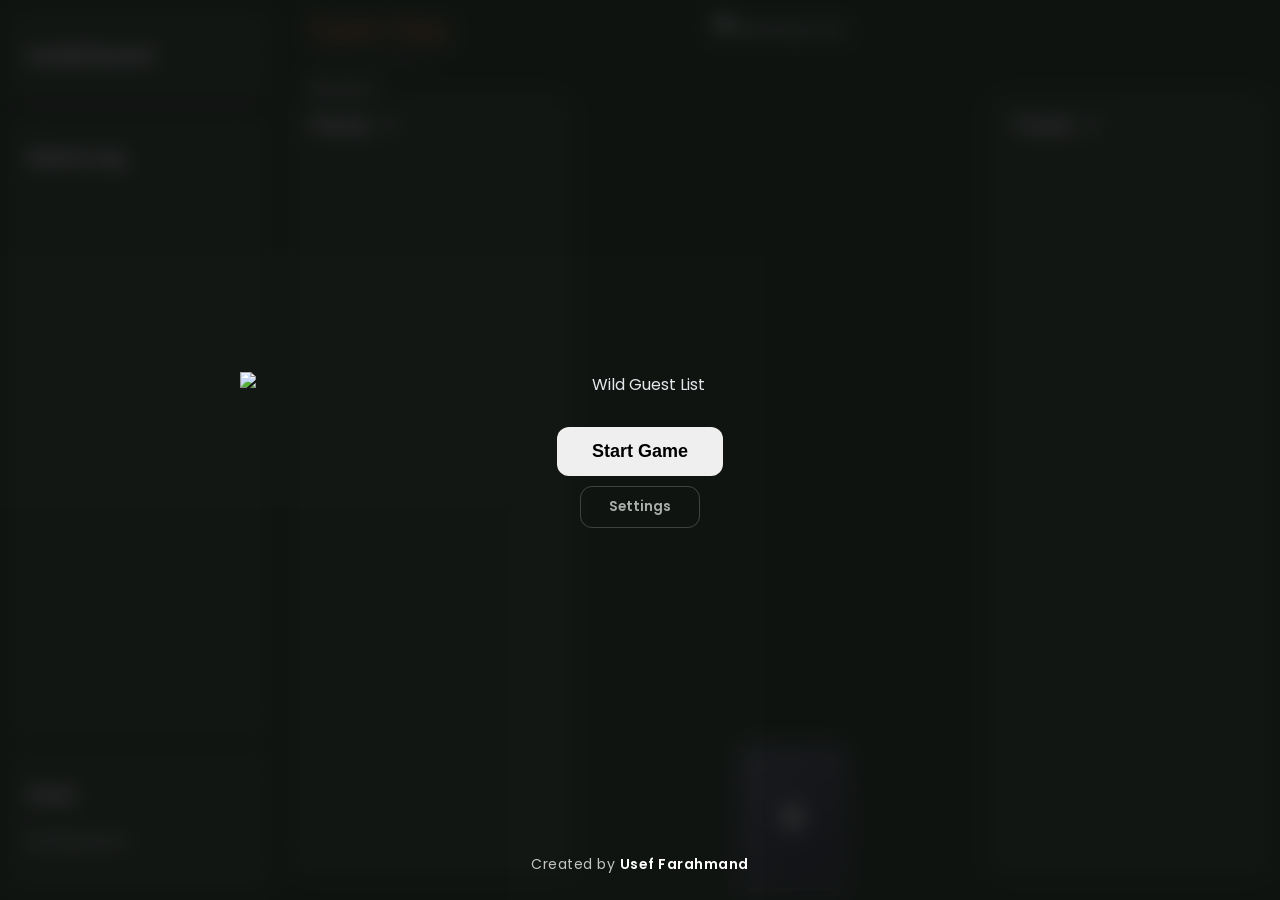
==== commit 42a20286: "Add i18n (fa/ar/tr) & RTL UI styles Introduce multilingual support and RTL styling: add games/WildGu" ====
--- a/games/WildGuestList/index.html
+++ b/games/WildGuestList/index.html
@@ -6,6 +6,9 @@
         <title>Wild Guest List</title>
         <link rel="icon" type="image/x-icon" href="assets/img/favicon.ico" />
         <link href="https://fonts.googleapis.com/css2?family=Poppins:wght@400;600;700&display=swap" rel="stylesheet">
+        <link href="https://fonts.googleapis.com/css2?family=Vazirmatn:wght@400;600;700&display=swap" rel="stylesheet">
+        <link href="https://fonts.googleapis.com/css2?family=Noto+Sans+Arabic:wght@400;600;700&display=swap" rel="stylesheet">
+        <link href="https://fonts.googleapis.com/css2?family=Noto+Sans+TR:wght@400;600;700&display=swap" rel="stylesheet">
         <link rel="stylesheet" href="css/style.css">
     </head>
     <body>
@@ -16,18 +19,18 @@
             <div id="leftSidebar">
 
                 <div id="leaderboard">
-                    <h3><span data-icon="leaderboard"></span> Leaderboard</h3>
+                    <h3><span data-icon="leaderboard"></span> <span data-i18n="leaderboard">Leaderboard</span></h3>
                     <div id="leaderboardRows"></div>
                 </div>
 
                 <div id="gameLog">
-                    <h3><span data-icon="gameLog"></span> Game Log</h3>
+                    <h3><span data-icon="gameLog"></span> <span data-i18n="gameLog">Game Log</span></h3>
                     <div id="logEntries"></div>
                 </div>
 
                 <div id="chatPanel">
-                    <h3><span data-icon="chat"></span> Chat</h3>
-                    <div class="comingSoon">Coming Soon</div>
+                    <h3><span data-icon="chat"></span> <span data-i18n="chat">Chat</span></h3>
+                    <div class="comingSoon" data-i18n="comingSoon">Coming Soon</div>
                 </div>
 
             </div>
@@ -40,9 +43,9 @@
                     <div id="topBarContent">
 
                         <div id="topLeft">
-                            <div class="turn-label">Turn: You</div>
+                            <div class="turn-label" id="turnPlayer">Turn: You</div>
                             <div class="turn-divider"></div>
-                            <div class="round-label">Round: 1</div>
+                            <div class="round-label" id="roundInfo">Round: 1</div>
                         </div>
 
                         <div id="topCenter">
@@ -53,19 +56,19 @@
                         </div>
 
                         <div id="topRight">
-                            <button id="logBtn"  class="top-btn mobile-only-btn" title="Game Log">
+                            <button id="logBtn"  class="top-btn mobile-only-btn" data-title="Game Log" data-title-key="btnLog">
                                 <span data-icon="gameLog"></span>
                             </button>
-                            <button id="helpBtn" class="top-btn" title="Help">
+                            <button id="helpBtn" class="top-btn" data-title="Help" data-title-key="btnHelp">
                                 <span data-icon="help"></span>
                             </button>
-                            <button id="settingsBtn" class="top-btn" title="Settings">
+                            <button id="settingsBtn" class="top-btn" data-title="Settings" data-title-key="btnSettings">
                                 <span data-icon="settings"></span>
                             </button>
-                            <button id="tutorialBtn" class="top-btn" title="Tutorial">
+                            <button id="tutorialBtn" class="top-btn" data-title="Tutorial" data-title-key="btnTutorial">
                                 <span data-icon="tutorial"></span>
                             </button>
-                            <button id="aboutBtn" class="top-btn" title="About Developer">
+                            <button id="aboutBtn" class="top-btn" data-title="About Developer" data-title-key="btnAbout">
                                 <span data-icon="About Developer"></span>
                             </button>
                         </div>
@@ -84,16 +87,16 @@
 
                     <!-- Mobile tabs -->
                     <div id="mobileTabs">
-                        <button id="partyTab"><span data-icon="party"></span> Party</button>
-                        <button id="trashTab"><span data-icon="trash"></span> Trash</button>
+                        <button id="partyTab"><span data-icon="party"></span> <span data-i18n="partyPanel">Party</span></button>
+                        <button id="trashTab"><span data-icon="trash"></span> <span data-i18n="trashPanel">Trash</span></button>
                     </div>
 
                     <!-- Party area -->
                     <div id="partyArea">
                         <div class="panel-header">
                             <h3>
-                                <span data-icon="party"></span> Party
-                                <span class="panel-info-btn" data-tooltip="The first 2 cards from each resolved queue join the owner's party. More power = higher score!">ℹ</span>
+                                <span data-icon="party"></span> <span data-i18n="partyPanel">Party</span>
+                                <span class="panel-info-btn" data-tooltip-key="partyTooltip" data-tooltip="The first 2 cards from each resolved queue join the owner's party. More power = higher score!">ℹ</span>
                             </h3>
                             <button class="panel-close mobile-only-btn icon-btn close"><span data-icon="close"></span></button>
                         </div>
@@ -128,8 +131,8 @@
                     <div id="trashArea">
                         <div class="panel-header">
                             <h3>
-                                <span data-icon="trash"></span> Trash
-                                <span class="panel-info-btn" data-tooltip="When the queue hits 5, the last card is eliminated and sent to trash. These cards are out of the game!">ℹ</span>
+                                <span data-icon="trash"></span> <span data-i18n="trashPanel">Trash</span>
+                                <span class="panel-info-btn" data-tooltip-key="trashTooltip" data-tooltip="When the queue hits 5, the last card is eliminated and sent to trash. These cards are out of the game!">ℹ</span>
                             </h3>
                             <button class="panel-close mobile-only-btn icon-btn close"><span data-icon="close"></span></button>
                         </div>
@@ -146,25 +149,24 @@
         <div id="helpModal" class="modal hidden">
             <div class="modal-content help-layout">
                 <div class="help-header">
-                    <h1>Help</h1>
+                    <h1 data-i18n="helpModalTitle">Help</h1>
                     <button id="closeHelp" class="icon-btn close"><span data-icon="close"></span></button>
                 </div>
                 <div class="help-text">
-                    Invite wild animals to the party queue!
-                    <p>When the queue reaches 5 animals:</p>
+                    <span data-i18n="helpIntro">Invite wild animals to the party queue!</span>
+                    <p data-i18n="helpWhenQueue">When the queue reaches 5 animals:</p>
                     <ul>
-                        <li>The first 2 guests make it into the party.</li>
-                        <li>The last guest gets turned away and sent to the trash.</li>
-                        <li>The remaining guests stay in line.</li>
+                        <li data-i18n="helpRule1">The first 2 guests make it into the party.</li>
+                        <li data-i18n="helpRule2">The last guest gets turned away and sent to the trash.</li>
+                        <li data-i18n="helpRule3">The remaining guests stay in line.</li>
                     </ul>
-                    Gather the biggest party and become the ultimate host!
+                    <span data-i18n="helpGoal">Gather the biggest party and become the ultimate host!</span>
                 </div>
                 <div class="help-divider"></div>
-                <h2 class="animal-guide-title">Animal Abilities</h2>
+                <h2 class="animal-guide-title" data-i18n="animalAbilities">Animal Abilities</h2>
                 <div id="animalGrid"></div>
             </div>
         </div>
-
         <!-- Card detail -->
         <div id="cardModal" class="modal hidden">
             <div class="modal-content">
@@ -179,12 +181,12 @@
         <div id="kangarooModal" class="modal hidden">
             <div class="modal-content kangaroo-choice">
                 <div class="help-header">
-                    <h2><span data-icon="kangaroo"></span> Kangaroo Jump</h2>
-                </div>
-                <div class="help-text">Choose how many spaces to jump:</div>
+                    <h2><span data-icon="kangaroo"></span> <span data-i18n="kangarooTitle">Kangaroo Jump</span></h2>
+                </div>
+                <div class="help-text" data-i18n="kangarooChoose">Choose how many spaces to jump:</div>
                 <div class="kangaroo-buttons">
-                    <button id="jumpOneBtn">Jump 1</button>
-                    <button id="jumpTwoBtn">Jump 2</button>
+                    <button id="jumpOneBtn" data-i18n="jumpOne">Jump 1</button>
+                    <button id="jumpTwoBtn" data-i18n="jumpTwo">Jump 2</button>
                 </div>
             </div>
         </div>
@@ -193,7 +195,7 @@
         <div id="logModal" class="modal hidden">
             <div class="modal-content mobile-panel-content">
                 <div class="panel-header">
-                    <h2><span data-icon="gameLog"></span> Game Log</h2>
+                    <h2><span data-icon="gameLog"></span> <span data-i18n="logModalTitle">Game Log</span></h2>
                     <button class="closeModal icon-btn"><span data-icon="close"></span></button>
                 </div>
                 <div id="mobileLogContent"></div>
@@ -204,13 +206,13 @@
         <div id="settingsModal" class="modal hidden">
             <div class="modal-content small-popup">
                 <div class="help-header">
-                    <h3>Settings</h3>
+                    <h3 data-i18n="settingsTitle">Settings</h3>
                     <button id="closeSettings" class="icon-btn close"><span data-icon="close"></span></button>
                 </div>
                 <div class="settings-content">
 
                     <div class="settings-row">
-                        <label class="settings-label"><span data-icon="sound"></span> Sound</label>
+                        <label class="settings-label"><span data-icon="sound"></span> <span data-i18n="settingsSound">Sound</span></label>
                         <label class="switch-btn">
                             <input type="checkbox" id="soundToggle" checked>
                             <span class="switch-track"><span class="switch-thumb"></span></span>
@@ -219,8 +221,15 @@
 
                     <div class="settings-divider"></div>
 
+                    <div class="settings-row settings-row-col">
+                        <label class="settings-label"><span data-i18n="settingsLanguage">Language</span></label>
+                        <div id="langSelector" class="lang-selector"></div>
+                    </div>
+
+                    <div class="settings-divider"></div>
+
                     <div class="about-meta">
-                        <div><strong>Version:</strong> 1.0.0</div>
+                        <div><strong data-i18n="settingsVersion">Version</strong>: 1.0.0</div>
                     </div>
 
                 </div>
@@ -261,7 +270,8 @@
         <div id="splashScreen" class="screen-overlay">
             <div class="screen-content">
                 <img src="assets/img/Logo-splash.png" alt="Wild Guest List" class="screen-logo">
-                <button id="startGameBtn" class="screen-btn">Start Game</button>
+                <button id="startGameBtn" class="screen-btn" data-i18n="splashStart">Start Game</button>
+                <button id="splashSettingsBtn" class="splash-settings-btn" data-i18n="splashSettings">Settings</button>
             </div>
             <div class="creator">
                 Created by <a href="https://www.useffarahmand.com/" target="_blank">Usef Farahmand</a>
@@ -271,10 +281,10 @@
         <!-- Difficulty Modal -->
         <div id="difficultyModal" class="screen-overlay hidden">
             <div class="screen-content difficulty-content">
-                <h2>🎮 Choose Bot Difficulty</h2>
-                <p class="diff-subtitle">Set how smart each opponent is</p>
+                <h2 data-i18n="diffTitle">🎮 Choose Bot Difficulty</h2>
+                <p class="diff-subtitle" data-i18n="diffSubtitle">Set how smart each opponent is</p>
                 <div id="difficultyPanel"></div>
-                <button id="confirmDiffBtn" class="screen-btn">Let's Play!</button>
+                <button id="confirmDiffBtn" class="screen-btn" data-i18n="diffConfirm">Let's Play!</button>
             </div>
         </div>
 
@@ -284,7 +294,7 @@
                 <h1 id="endGameTitle"></h1>
                 <p id="endGameText"></p>
                 <div id="finalScores"></div>
-                <button id="playAgainBtn" class="screen-btn">Play Again</button>
+                <button id="playAgainBtn" class="screen-btn" data-i18n="playAgain">Play Again</button>
             </div>
         </div>
 
@@ -295,7 +305,7 @@
                 <!-- Header -->
                 <div class="tut-header">
                     <div class="tut-header-left">
-                        <span class="tut-label">Tutorial</span>
+                        <span class="tut-label" data-i18n="tutorialLabel">Tutorial</span>
                         <span id="tutorialCounter" class="tut-counter">1 / 6</span>
                     </div>
                     <button id="closeTutorial" class="icon-btn tut-close" aria-label="Close tutorial">
@@ -319,6 +329,8 @@
                     <div class="tut-content">
                         <h2 id="tutorialTitle" class="tut-title"></h2>
                         <div id="tutorialText" class="tut-text"></div>
+                        <div id="tutorialDiagram" class="tut-diagram-wrap"></div>
+                        <div id="tutorialVideo" class="tut-video-wrap"></div>
                     </div>
 
                 </div>
--- a/games/WildGuestList/css/style.css
+++ b/games/WildGuestList/css/style.css
@@ -226,6 +226,43 @@
 
     box-shadow: 0 6px 15px rgba(0,0,0,.3);
 }
+
+/* ── Button tooltip (matches party panel tooltip style) ── */
+.top-btn[data-title] {
+    position: relative;
+}
+
+.top-btn[data-title]::after {
+    content: attr(data-title);
+    position: absolute;
+    bottom: calc(100% + 10px);
+    left: 50%;
+    transform: translateX(-50%) scale(0.92);
+
+    background: rgba(10, 31, 15, 0.97);
+    border: 1px solid rgba(255,255,255,0.15);
+    color: #fff;
+    font-size: 12px;
+    font-weight: 500;
+    font-family: 'Poppins', sans-serif;
+    white-space: nowrap;
+    padding: 7px 11px;
+    border-radius: var(--radius-sm, 8px);
+    box-shadow: 0 6px 20px rgba(0,0,0,0.5);
+
+    pointer-events: none;
+    opacity: 0;
+    transition: opacity 0.18s, transform 0.18s;
+    z-index: 500;
+    line-height: 1.4;
+}
+
+.top-btn[data-title]:hover::after {
+    opacity: 1;
+    transform: translateX(-50%) scale(1);
+}
+
+.top-btn[data-title]:hover { cursor: pointer; }
 
 
 /* Small popup */
@@ -2555,12 +2592,18 @@
     }
 
     .player-label { font-size: 11px; white-space: nowrap; }
-    .other-hand   { gap: 4px; display: flex; }
-
-    /* other players card-back = same size as player hand card */
+        .other-hand   { gap: 3px; display: flex; }
+
+    /* player's own hand card-back */
     .card-back {
         width:  clamp(44px, 12vw, 64px) !important;
         height: clamp(62px, 17vw, 90px) !important;
+    }
+
+    /* opponent hand cards: fixed small px, independent of viewport */
+    .other-hand .card-back {
+        width:  24px !important;
+        height: 34px !important;
     }
 
     .other-deck-back {
@@ -2983,6 +3026,9 @@
     /* info tooltip → popup on mobile (handled via JS) */
     .panel-info-btn::after { display: none; }
 
+    /* hide button tooltip on mobile (no hover) */
+    .top-btn[data-title]::after { display: none; }
+
     /* Log modal same size as party panel */
     #logModal .modal-content {
         width: calc(100vw - 24px) !important;
@@ -3110,6 +3156,12 @@
     justify-content: center;
 }
 
+/* Smaller card-backs for opponent hands on desktop */
+.other-hand .card-back {
+    width:  clamp(20px, 2.8vw, 42px);
+    height: clamp(28px, 4vw, 60px);
+}
+
 /* ── leftSidebar also constrained ── */
 #leftSidebar {
     overflow-y: auto;
@@ -3338,3 +3390,471 @@
         height: 40px;
     }
 }
+
+/* ══════════════════════════════════════════
+   Tutorial Diagrams
+══════════════════════════════════════════ */
+
+.tut-diagram-wrap {
+    margin-top: 18px;
+}
+
+.tut-diagram {
+    background: rgba(255,255,255,0.04);
+    border: 1px solid rgba(255,255,255,0.09);
+    border-radius: var(--radius-md, 12px);
+    padding: 14px 16px 16px;
+    display: flex;
+    flex-direction: column;
+    gap: 12px;
+}
+
+.tut-diagram-label {
+    font-size: 0.72rem;
+    font-weight: 700;
+    letter-spacing: 0.1em;
+    text-transform: uppercase;
+    color: var(--accent, #bd5d38);
+    margin-bottom: 2px;
+}
+
+/* ── Cards ── */
+
+.tut-hand {
+    display: flex;
+    flex-wrap: wrap;
+    gap: 8px;
+    justify-content: center;
+}
+
+.tut-card {
+    background: rgba(255,255,255,0.07);
+    border: 1px solid rgba(255,255,255,0.12);
+    border-radius: 10px;
+    padding: 10px 12px 8px;
+    display: flex;
+    flex-direction: column;
+    align-items: center;
+    gap: 3px;
+    min-width: 68px;
+    position: relative;
+}
+
+.tut-card-sm {
+    padding: 7px 10px 6px;
+    min-width: 56px;
+}
+
+.tut-card-emoji {
+    font-size: 1.6rem;
+    line-height: 1;
+}
+
+.tut-card-name {
+    font-size: 0.68rem;
+    font-weight: 600;
+    color: #ffffff;
+    white-space: nowrap;
+}
+
+.tut-card-power {
+    font-size: 0.62rem;
+    color: var(--accent, #bd5d38);
+    font-weight: 700;
+}
+
+.tut-card-badge {
+    position: absolute;
+    top: -7px;
+    right: -7px;
+    background: var(--accent, #bd5d38);
+    color: #fff;
+    font-size: 0.55rem;
+    font-weight: 800;
+    letter-spacing: 0.05em;
+    padding: 2px 5px;
+    border-radius: 20px;
+}
+
+.tut-card-new {
+    border-color: var(--accent, #bd5d38);
+    box-shadow: 0 0 10px rgba(189,93,56,0.35);
+}
+
+/* outcome colours */
+.tut-card-party {
+    border-color: #4caf82;
+    background: rgba(76,175,130,0.12);
+}
+.tut-card-trash {
+    border-color: #e05252;
+    background: rgba(224,82,82,0.10);
+    opacity: 0.7;
+}
+.tut-card-stay {
+    border-color: rgba(255,255,255,0.18);
+}
+
+/* ── Queue rows ── */
+
+.tut-queue-row {
+    display: flex;
+    align-items: center;
+    flex-wrap: nowrap;
+    gap: 4px;
+    justify-content: center;
+    overflow-x: auto;
+    padding-bottom: 2px;
+}
+
+.tut-queue-wrap {
+    flex-wrap: wrap;
+    gap: 6px 4px;
+}
+
+.tut-arrow {
+    color: rgba(255,255,255,0.3);
+    font-size: 1.1rem;
+    flex-shrink: 0;
+    padding: 0 2px;
+}
+
+/* ── Resolve legend ── */
+
+.tut-resolve-legend {
+    display: flex;
+    flex-wrap: wrap;
+    gap: 8px;
+    justify-content: center;
+    margin-top: 4px;
+}
+
+.tut-legend-dot {
+    font-size: 0.7rem;
+    font-weight: 600;
+    padding: 3px 9px;
+    border-radius: 20px;
+    white-space: nowrap;
+}
+
+.tut-role-badge {
+    font-size: 0.55rem;
+    font-weight: 700;
+    padding: 2px 5px;
+    border-radius: 20px;
+    white-space: nowrap;
+    margin-top: 3px;
+}
+
+.badge-party { background: rgba(76,175,130,0.25); color: #4caf82; }
+.badge-trash { background: rgba(224,82,82,0.20);  color: #e05252; }
+.badge-stay  { background: rgba(255,255,255,0.10);color: rgba(255,255,255,0.6); }
+
+/* ── Ability list ── */
+
+.tut-ability-list {
+    display: flex;
+    flex-direction: column;
+    gap: 8px;
+}
+
+.tut-ability-card {
+    display: flex;
+    align-items: center;
+    gap: 10px;
+    background: rgba(255,255,255,0.05);
+    border: 1px solid rgba(255,255,255,0.08);
+    border-radius: 8px;
+    padding: 8px 12px;
+}
+
+.tut-ability-emoji {
+    font-size: 1.4rem;
+    flex-shrink: 0;
+}
+
+.tut-ability-info {
+    display: flex;
+    flex-direction: column;
+    flex: 1;
+    gap: 2px;
+    text-align: left;
+}
+
+.tut-ability-name {
+    font-size: 0.78rem;
+    font-weight: 700;
+    color: #fff;
+}
+
+.tut-ability-hint {
+    font-size: 0.7rem;
+    color: rgba(255,255,255,0.5);
+}
+
+.tut-ability-power {
+    font-size: 0.72rem;
+    font-weight: 700;
+    color: var(--accent, #bd5d38);
+    flex-shrink: 0;
+}
+
+/* ── Scoreboard ── */
+
+.tut-scoreboard {
+    display: flex;
+    flex-direction: column;
+    gap: 10px;
+}
+
+.tut-score-row {
+    display: flex;
+    align-items: center;
+    gap: 10px;
+}
+
+.tut-score-name {
+    font-size: 0.78rem;
+    font-weight: 700;
+    color: #fff;
+    width: 56px;
+    flex-shrink: 0;
+    text-align: left;
+}
+
+.tut-score-bar-wrap {
+    flex: 1;
+    height: 10px;
+    background: rgba(255,255,255,0.08);
+    border-radius: 999px;
+    overflow: hidden;
+}
+
+.tut-score-bar {
+    display: block;
+    height: 100%;
+    background: rgba(255,255,255,0.2);
+    border-radius: 999px;
+    transition: width 0.5s ease;
+}
+
+.tut-score-winner .tut-score-bar {
+    background: linear-gradient(90deg, var(--accent, #bd5d38), #e8834a);
+}
+
+.tut-score-num {
+    font-size: 0.72rem;
+    font-weight: 700;
+    color: rgba(255,255,255,0.55);
+    width: 44px;
+    text-align: right;
+    flex-shrink: 0;
+}
+
+/* ── Responsive ── */
+@media (max-width: 480px) {
+    .tut-card { min-width: 50px; padding: 7px 8px 6px; }
+    .tut-card-emoji { font-size: 1.3rem; }
+    .tut-ability-card { padding: 7px 10px; }
+}
+
+/* ══════════════════════════════════════════
+   Language Selector
+══════════════════════════════════════════ */
+
+.settings-row-col {
+    flex-direction: column;
+    align-items: flex-start;
+    gap: 10px;
+}
+
+.lang-selector {
+    display: flex;
+    flex-wrap: wrap;
+    gap: 6px;
+    width: 100%;
+}
+
+.lang-btn {
+    display: flex;
+    align-items: center;
+    gap: 6px;
+    padding: 6px 12px;
+    border-radius: 8px;
+    border: 1px solid rgba(255,255,255,0.12);
+    background: rgba(255,255,255,0.05);
+    color: rgba(255,255,255,0.7);
+    font-size: 0.78rem;
+    font-weight: 600;
+    font-family: 'Poppins', sans-serif;
+    cursor: pointer;
+    transition: background 0.18s, border-color 0.18s, color 0.18s;
+}
+
+.lang-btn:hover {
+    background: rgba(255,255,255,0.1);
+    color: #fff;
+}
+
+.lang-btn.active {
+    background: rgba(189,93,56,0.2);
+    border-color: var(--accent, #bd5d38);
+    color: #fff;
+    box-shadow: 0 0 10px rgba(189,93,56,0.25);
+}
+
+.lang-flag { font-size: 1rem; line-height: 1; }
+.lang-label { line-height: 1; }
+
+/* RTL global adjustments */
+[dir="rtl"] .tut-queue-row,
+[dir="rtl"] .tut-hand,
+[dir="rtl"] .tut-ability-list { direction: rtl; }
+[dir="rtl"] .tut-score-name { text-align: right; }
+[dir="rtl"] .tut-score-num  { text-align: left; }
+
+/* ══════════════════════════════════════════
+   Splash Settings Button
+══════════════════════════════════════════ */
+
+.splash-settings-btn {
+    margin-top: 10px;
+    padding: 10px 28px;
+    background: transparent;
+    border: 1px solid rgba(255,255,255,0.2);
+    color: rgba(255,255,255,0.65);
+    border-radius: 12px;
+    font-size: 0.85rem;
+    font-weight: 600;
+    font-family: 'Poppins', sans-serif;
+    cursor: pointer;
+    transition: background 0.18s, color 0.18s, border-color 0.18s;
+}
+
+.splash-settings-btn:hover {
+    background: rgba(255,255,255,0.08);
+    color: #fff;
+    border-color: rgba(255,255,255,0.4);
+}
+
+/* ══════════════════════════════════════════
+   Tutorial Video
+══════════════════════════════════════════ */
+
+.tut-video-wrap {
+    margin-top: 14px;
+    display: flex;
+    flex-direction: column;
+    gap: 10px;
+}
+
+.tut-video-toggle {
+    display: flex;
+    align-items: center;
+    gap: 8px;
+    padding: 9px 16px;
+    background: rgba(189,93,56,0.15);
+    border: 1px solid rgba(189,93,56,0.35);
+    border-radius: 8px;
+    color: #fff;
+    font-size: 0.82rem;
+    font-weight: 600;
+    font-family: 'Poppins', sans-serif;
+    cursor: pointer;
+    transition: background 0.18s, border-color 0.18s;
+    width: 100%;
+    justify-content: center;
+}
+
+.tut-video-toggle:hover {
+    background: rgba(189,93,56,0.28);
+    border-color: var(--accent, #bd5d38);
+}
+
+.tut-video-icon { font-size: 0.9rem; }
+
+.tut-video-container {
+    width: 100%;
+    border-radius: 10px;
+    overflow: hidden;
+    border: 1px solid rgba(255,255,255,0.1);
+    background: #000;
+    aspect-ratio: 16 / 9;
+}
+
+.tut-video-container iframe {
+    width: 100%;
+    height: 100%;
+    border: none;
+    display: block;
+}
+
+.tut-video-container.hidden { display: none; }
+
+
+/* ══════════════════════════════════════════
+   Settings modal above splash screen
+══════════════════════════════════════════ */
+
+#settingsModal {
+    z-index: 10000;
+}
+
+#settingsModal .modal-content {
+    z-index: 10001;
+}
+
+
+/* ══════════════════════════════════════════
+   Language-specific fonts
+══════════════════════════════════════════ */
+
+:lang(fa) {
+    font-family: 'Vazirmatn', sans-serif;
+}
+
+:lang(ar) {
+    font-family: 'Noto Sans Arabic', sans-serif;
+}
+
+:lang(tr) {
+    font-family: 'Noto Sans TR', 'Poppins', sans-serif;
+}
+
+
+/* ══════════════════════════════════════════
+   RTL: Mirror directional icons
+══════════════════════════════════════════ */
+
+[dir="rtl"] .tut-prev img,
+[dir="rtl"] .tut-next img {
+    transform: scaleX(-1);
+}
+
+[dir="rtl"] .example-container .arrow {
+    transform: scaleX(-1);
+    display: inline-block;
+}
+
+/* Back button also flips in RTL */
+[dir="rtl"] #cardBackBtn img {
+    transform: scaleX(-1);
+}
+
+
+/* ══════════════════════════════════════════
+   Numbers always LTR (no digit reversal in RTL)
+══════════════════════════════════════════ */
+
+#deckCount,
+.other-deck-count,
+.slot-number,
+.card-power,
+.lb-cards,
+.lb-score,
+.party-count,
+.power-score,
+.power-badge {
+    direction: ltr;
+    unicode-bidi: isolate;
+}
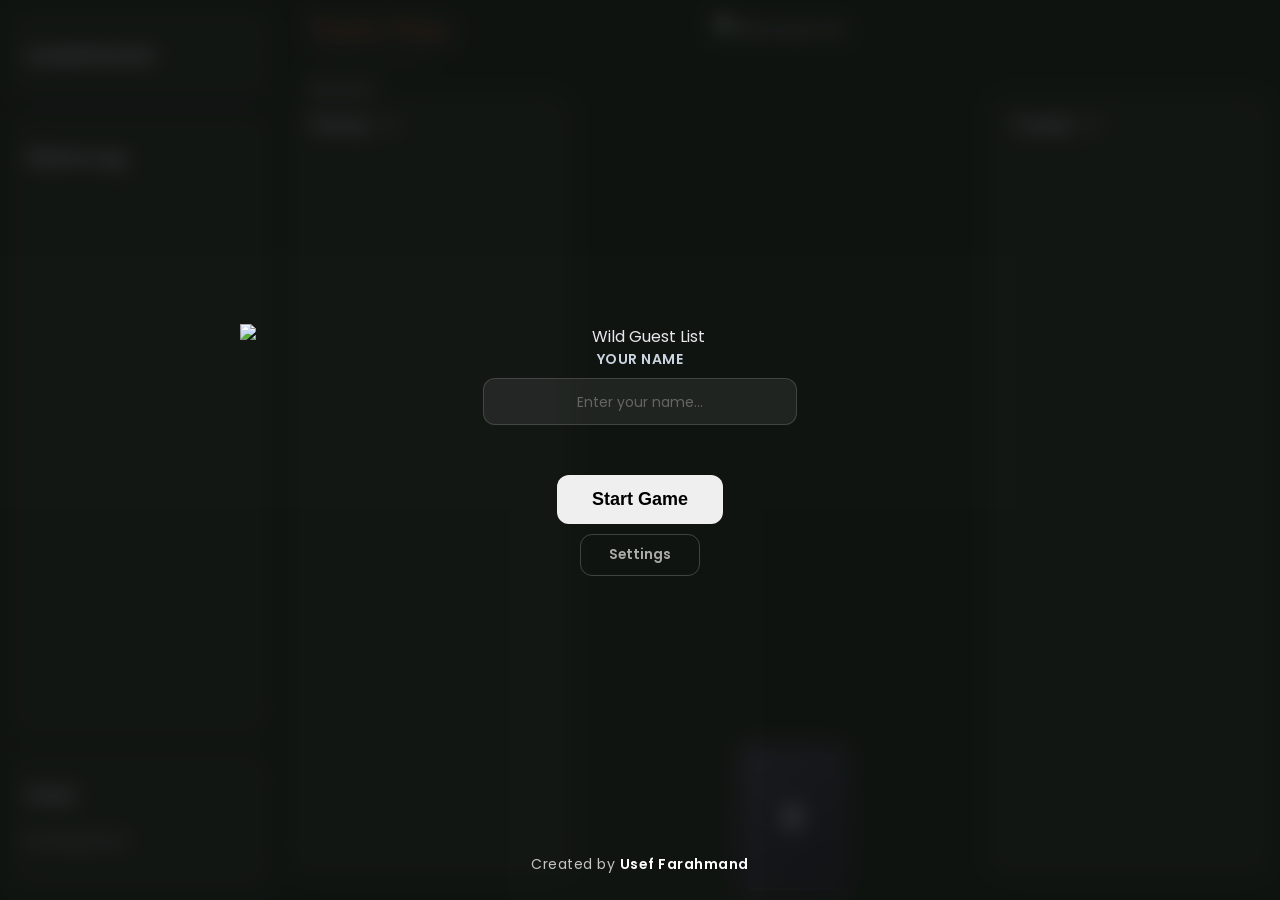
==== commit 347499a7: "Add in-game walkthrough UI and i18n Introduce a walkthrough/spotlight UI: add extensive CSS for over" ====
--- a/games/WildGuestList/index.html
+++ b/games/WildGuestList/index.html
@@ -229,7 +229,7 @@
                     <div class="settings-divider"></div>
 
                     <div class="about-meta">
-                        <div><strong data-i18n="settingsVersion">Version</strong>: 1.0.0</div>
+                        <div><strong data-i18n="settingsVersion">Version</strong>: 1.1.0</div>
                     </div>
 
                 </div>
@@ -240,28 +240,43 @@
         <div id="aboutModal" class="modal hidden">
             <div class="modal-content small-popup">
                 <div class="help-header">
-                    <h3>About Developer</h3>
-                    <button id="closeAbout"
-                            class="icon-btn close">
+                    <h3 data-i18n="aboutTitle">About Developer</h3>
+                    <button id="closeAbout" class="icon-btn close">
                         <span data-icon="close"></span>
                     </button>
                 </div>
 
                 <div class="about-content">
                     <p>
-                        This game was designed and developed by
+                        <span data-i18n="aboutText">This game was designed and developed by</span>
                         <strong>Usef Farahmand</strong>.
                     </p>
 
-                    <p>
+                    <p data-i18n="aboutThanks">
                         Thank you for playing and supporting my work.
                     </p>
 
                     <a href="https://www.useffarahmand.com/"
-                    target="_blank"
-                    class="website-link">
+                       target="_blank"
+                       class="website-link"
+                       data-i18n="aboutVisit">
                         Visit Website
                     </a>
+                </div>
+            </div>
+        </div>
+
+        <!-- In-game Walkthrough Overlay -->
+        <div id="walkthroughOverlay" class="wt-overlay hidden">
+            <div id="walkthroughSpotlight" class="wt-spotlight"></div>
+            <div id="walkthroughBox" class="wt-box">
+                <div class="wt-step-label" id="wtStepLabel"></div>
+                <div class="wt-arrow" id="wtArrow"></div>
+                <h3 class="wt-title" id="wtTitle"></h3>
+                <p class="wt-text" id="wtText"></p>
+                <div class="wt-footer">
+                    <button class="wt-skip-btn" id="wtSkipBtn"></button>
+                    <button class="wt-next-btn" id="wtNextBtn"></button>
                 </div>
             </div>
         </div>
@@ -270,6 +285,11 @@
         <div id="splashScreen" class="screen-overlay">
             <div class="screen-content">
                 <img src="assets/img/Logo-splash.png" alt="Wild Guest List" class="screen-logo">
+                <div class="player-name-row">
+                    <label class="player-name-label" data-i18n="playerNameLabel">Your Name</label>
+                    <input id="playerNameInput" class="player-name-input" type="text" maxlength="20"
+                           data-i18n-placeholder="playerNamePlaceholder" placeholder="Enter your name...">
+                </div>
                 <button id="startGameBtn" class="screen-btn" data-i18n="splashStart">Start Game</button>
                 <button id="splashSettingsBtn" class="splash-settings-btn" data-i18n="splashSettings">Settings</button>
             </div>
--- a/games/WildGuestList/css/style.css
+++ b/games/WildGuestList/css/style.css
@@ -235,7 +235,8 @@
 .top-btn[data-title]::after {
     content: attr(data-title);
     position: absolute;
-    bottom: calc(100% + 10px);
+    top: calc(100% + 8px);
+    bottom: auto;
     left: 50%;
     transform: translateX(-50%) scale(0.92);
 
@@ -3858,3 +3859,347 @@
     direction: ltr;
     unicode-bidi: isolate;
 }
+
+
+/* ══════════════════════════════════════════
+   RTL font & line-height fixes
+   (Vazirmatn/Noto Arabic have taller glyphs)
+══════════════════════════════════════════ */
+
+:lang(fa),
+:lang(ar) {
+    line-height: 1.5;
+}
+
+:lang(fa) .card-name,
+:lang(ar) .card-name,
+:lang(fa) .help-card-name,
+:lang(ar) .help-card-name,
+:lang(fa) .top-btn,
+:lang(ar) .top-btn,
+:lang(fa) .screen-btn,
+:lang(ar) .screen-btn,
+:lang(fa) .panel-header h3,
+:lang(ar) .panel-header h3 {
+    line-height: 1.3;
+}
+
+/* Prevent card footer overflow in RTL */
+:lang(fa) .card-footer,
+:lang(ar) .card-footer {
+    flex-wrap: nowrap;
+    gap: 4px;
+}
+
+:lang(fa) .card-name,
+:lang(ar) .card-name {
+    font-size: clamp(9px, 1.3vw, 13px);
+    overflow: hidden;
+    text-overflow: ellipsis;
+    white-space: nowrap;
+}
+
+/* Tooltip font fix for RTL */
+:lang(fa) .top-btn[data-title]::after,
+:lang(ar) .top-btn[data-title]::after {
+    font-family: 'Vazirmatn', 'Noto Sans Arabic', sans-serif;
+}
+
+:lang(tr) .top-btn[data-title]::after {
+    font-family: 'Noto Sans TR', 'Poppins', sans-serif;
+}
+
+
+/* ══════════════════════════════════════════
+   Player Name Input (difficulty screen)
+══════════════════════════════════════════ */
+
+.player-name-row {
+    display: flex;
+    flex-direction: column;
+    align-items: center;
+    gap: 8px;
+    margin-bottom: 20px;
+    width: 100%;
+}
+
+.player-name-label {
+    font-size: 14px;
+    color: var(--text-muted);
+    font-weight: 600;
+    letter-spacing: 0.5px;
+    text-transform: uppercase;
+}
+
+.player-name-input {
+    width: min(280px, 80%);
+    padding: 10px 16px;
+    border-radius: 12px;
+    border: 1.5px solid rgba(255,255,255,0.15);
+    background: rgba(255,255,255,0.07);
+    color: #fff;
+    font-size: 16px;
+    font-family: inherit;
+    text-align: center;
+    outline: none;
+    transition: border-color 0.2s, background 0.2s;
+}
+
+.player-name-input:focus {
+    border-color: var(--accent);
+    background: rgba(255,255,255,0.11);
+}
+
+.player-name-input::placeholder {
+    color: rgba(255,255,255,0.3);
+    font-size: 14px;
+}
+
+
+/* ══════════════════════════════════════════
+   IN-GAME WALKTHROUGH OVERLAY
+══════════════════════════════════════════ */
+
+.wt-overlay {
+    position: fixed;
+    inset: 0;
+    z-index: 50000;
+    pointer-events: none;
+}
+
+.wt-overlay.active {
+    pointer-events: all;
+}
+
+/* Card-play step: overlay becomes click-through, only wt-box stays interactive */
+.wt-overlay.active.wt-passthrough {
+    pointer-events: none;
+}
+.wt-overlay.active.wt-passthrough .wt-box {
+    pointer-events: all;
+}
+/* also dim the backdrop but keep it visible */
+.wt-overlay.wt-passthrough::before {
+    background: rgba(0,0,0,0.45);
+}
+
+/* dark backdrop with hole cut out for spotlight */
+.wt-overlay::before {
+    content: '';
+    position: fixed;
+    inset: 0;
+    background: rgba(0,0,0,0.72);
+    z-index: 0;
+}
+
+/* spotlight — transparent box on top of backdrop */
+.wt-spotlight {
+    position: fixed;
+    border-radius: 12px;
+    box-shadow:
+        0 0 0 9999px rgba(0,0,0,0.72),
+        0 0 0 3px var(--accent),
+        0 0 24px 6px rgba(var(--accent-rgb, 80,200,120),0.35);
+    transition: all 0.35s cubic-bezier(.4,0,.2,1);
+    z-index: 1;
+    pointer-events: none;
+}
+
+/* info box */
+.wt-box {
+    position: fixed;
+    z-index: 2;
+    background: rgba(12, 35, 20, 0.97);
+    border: 1.5px solid rgba(255,255,255,0.13);
+    border-radius: 16px;
+    padding: 18px 20px 14px;
+    width: clamp(240px, 80vw, 340px);
+    box-shadow: 0 12px 40px rgba(0,0,0,0.6);
+    transition: all 0.3s cubic-bezier(.4,0,.2,1);
+}
+
+.wt-step-label {
+    font-size: 11px;
+    font-weight: 700;
+    letter-spacing: 1.2px;
+    text-transform: uppercase;
+    color: var(--accent);
+    margin-bottom: 8px;
+    opacity: 0.85;
+}
+
+/* arrow pointing to spotlight */
+.wt-arrow {
+    display: none;
+    position: absolute;
+    width: 0;
+    height: 0;
+}
+
+.wt-arrow.arrow-up {
+    display: block;
+    top: -10px;
+    left: 50%;
+    transform: translateX(-50%);
+    border-left: 10px solid transparent;
+    border-right: 10px solid transparent;
+    border-bottom: 10px solid rgba(255,255,255,0.13);
+}
+
+.wt-arrow.arrow-down {
+    display: block;
+    bottom: -10px;
+    left: 50%;
+    transform: translateX(-50%);
+    border-left: 10px solid transparent;
+    border-right: 10px solid transparent;
+    border-top: 10px solid rgba(255,255,255,0.13);
+}
+
+.wt-arrow.arrow-left {
+    display: block;
+    left: -10px;
+    top: 50%;
+    transform: translateY(-50%);
+    border-top: 10px solid transparent;
+    border-bottom: 10px solid transparent;
+    border-right: 10px solid rgba(255,255,255,0.13);
+}
+
+.wt-arrow.arrow-right {
+    display: block;
+    right: -10px;
+    top: 50%;
+    transform: translateY(-50%);
+    border-top: 10px solid transparent;
+    border-bottom: 10px solid transparent;
+    border-left: 10px solid rgba(255,255,255,0.13);
+}
+
+.wt-title {
+    font-size: 16px;
+    font-weight: 700;
+    color: #fff;
+    margin: 0 0 8px;
+    line-height: 1.3;
+}
+
+.wt-text {
+    font-size: 13px;
+    color: rgba(255,255,255,0.82);
+    line-height: 1.6;
+    margin: 0 0 14px;
+    white-space: pre-line;
+}
+
+.wt-footer {
+    display: flex;
+    align-items: center;
+    justify-content: space-between;
+    gap: 8px;
+}
+
+.wt-skip-btn {
+    font-size: 12px;
+    color: rgba(255,255,255,0.4);
+    background: none;
+    border: none;
+    cursor: pointer;
+    padding: 4px 0;
+    transition: color 0.15s;
+}
+.wt-skip-btn:hover { color: rgba(255,255,255,0.7); }
+
+.wt-next-btn {
+    padding: 9px 22px;
+    background: var(--accent);
+    color: #000;
+    font-weight: 700;
+    font-size: 13px;
+    border: none;
+    border-radius: 10px;
+    cursor: pointer;
+    transition: opacity 0.15s, transform 0.15s;
+    flex-shrink: 0;
+}
+.wt-next-btn:hover { opacity: 0.88; transform: scale(1.03); }
+.wt-next-btn.pulse {
+    animation: wt-pulse 1.2s ease-in-out infinite;
+}
+
+/* special: waiting for card play */
+.wt-waiting .wt-next-btn { display: none; }
+.wt-waiting .wt-skip-btn { margin-left: auto; }
+
+/* highlight ring on elements we want player to interact with */
+.wt-highlight {
+    position: relative;
+    z-index: 49999 !important;
+    pointer-events: all !important;
+}
+
+/* ensure all children inside highlighted elements are also clickable */
+.wt-highlight * {
+    pointer-events: all !important;
+}
+
+/* on mobile, hand area must sit above the walkthrough overlay when highlighted */
+@media (max-width: 600px) {
+    #handArea.wt-highlight,
+    #handArea:has(.wt-highlight) {
+        z-index: 49999 !important;
+    }
+    /* when walkthrough is active on step 7 (card play), lift hand area */
+    body.wt-card-step #handArea {
+        z-index: 49999 !important;
+        position: fixed !important;
+    }
+}
+
+@keyframes wt-pulse {
+    0%, 100% { box-shadow: 0 0 0 0 rgba(var(--accent-rgb,80,200,120),0.5); }
+    50%       { box-shadow: 0 0 0 8px rgba(var(--accent-rgb,80,200,120),0); }
+}
+
+[dir="rtl"] .wt-arrow.arrow-left {
+    left: auto; right: -10px;
+    border-right: none;
+    border-left: 10px solid rgba(255,255,255,0.13);
+}
+[dir="rtl"] .wt-arrow.arrow-right {
+    right: auto; left: -10px;
+    border-left: none;
+    border-right: 10px solid rgba(255,255,255,0.13);
+}
+
+/* ══════════════════════════════════════════
+   WALKTHROUGH — RESPONSIVE (mobile)
+══════════════════════════════════════════ */
+
+@media (max-width: 600px) {
+    /* Box: always at bottom of screen, full-width */
+    .wt-box {
+        position: fixed !important;
+        left: 12px !important;
+        right: 12px !important;
+        bottom: 0 !important;
+        top: auto !important;
+        transform: none !important;
+        width: auto !important;
+        max-width: 100% !important;
+        border-radius: 16px 16px 0 0 !important;
+        padding: 16px 16px 24px !important;
+        box-sizing: border-box;
+    }
+
+    /* When hand step is active, push box up so it doesn't cover the pinned hand */
+    .wt-box.above-hand {
+        bottom: 100px !important;
+        border-radius: 16px !important;
+    }
+
+    /* Arrow hidden on mobile since box is always at bottom */
+    .wt-arrow { display: none !important; }
+
+    /* Spotlight still works normally */
+}
